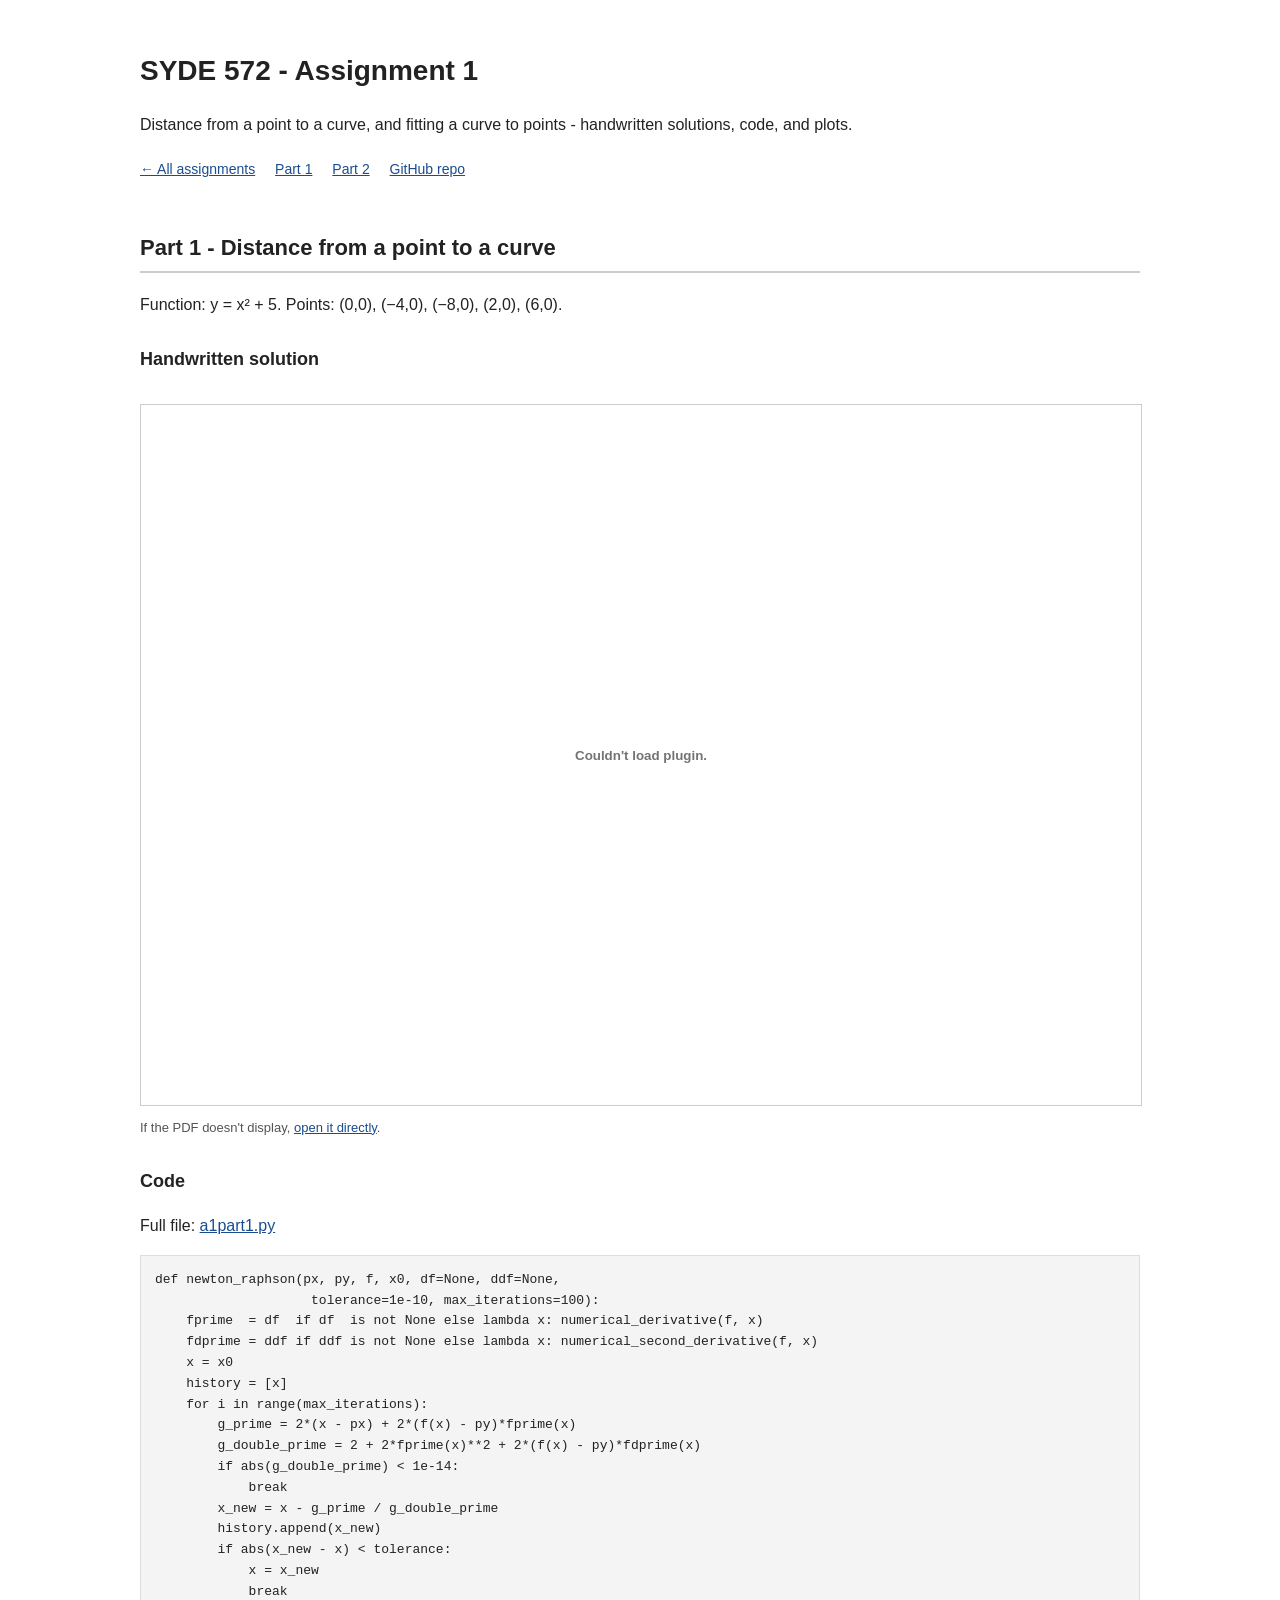
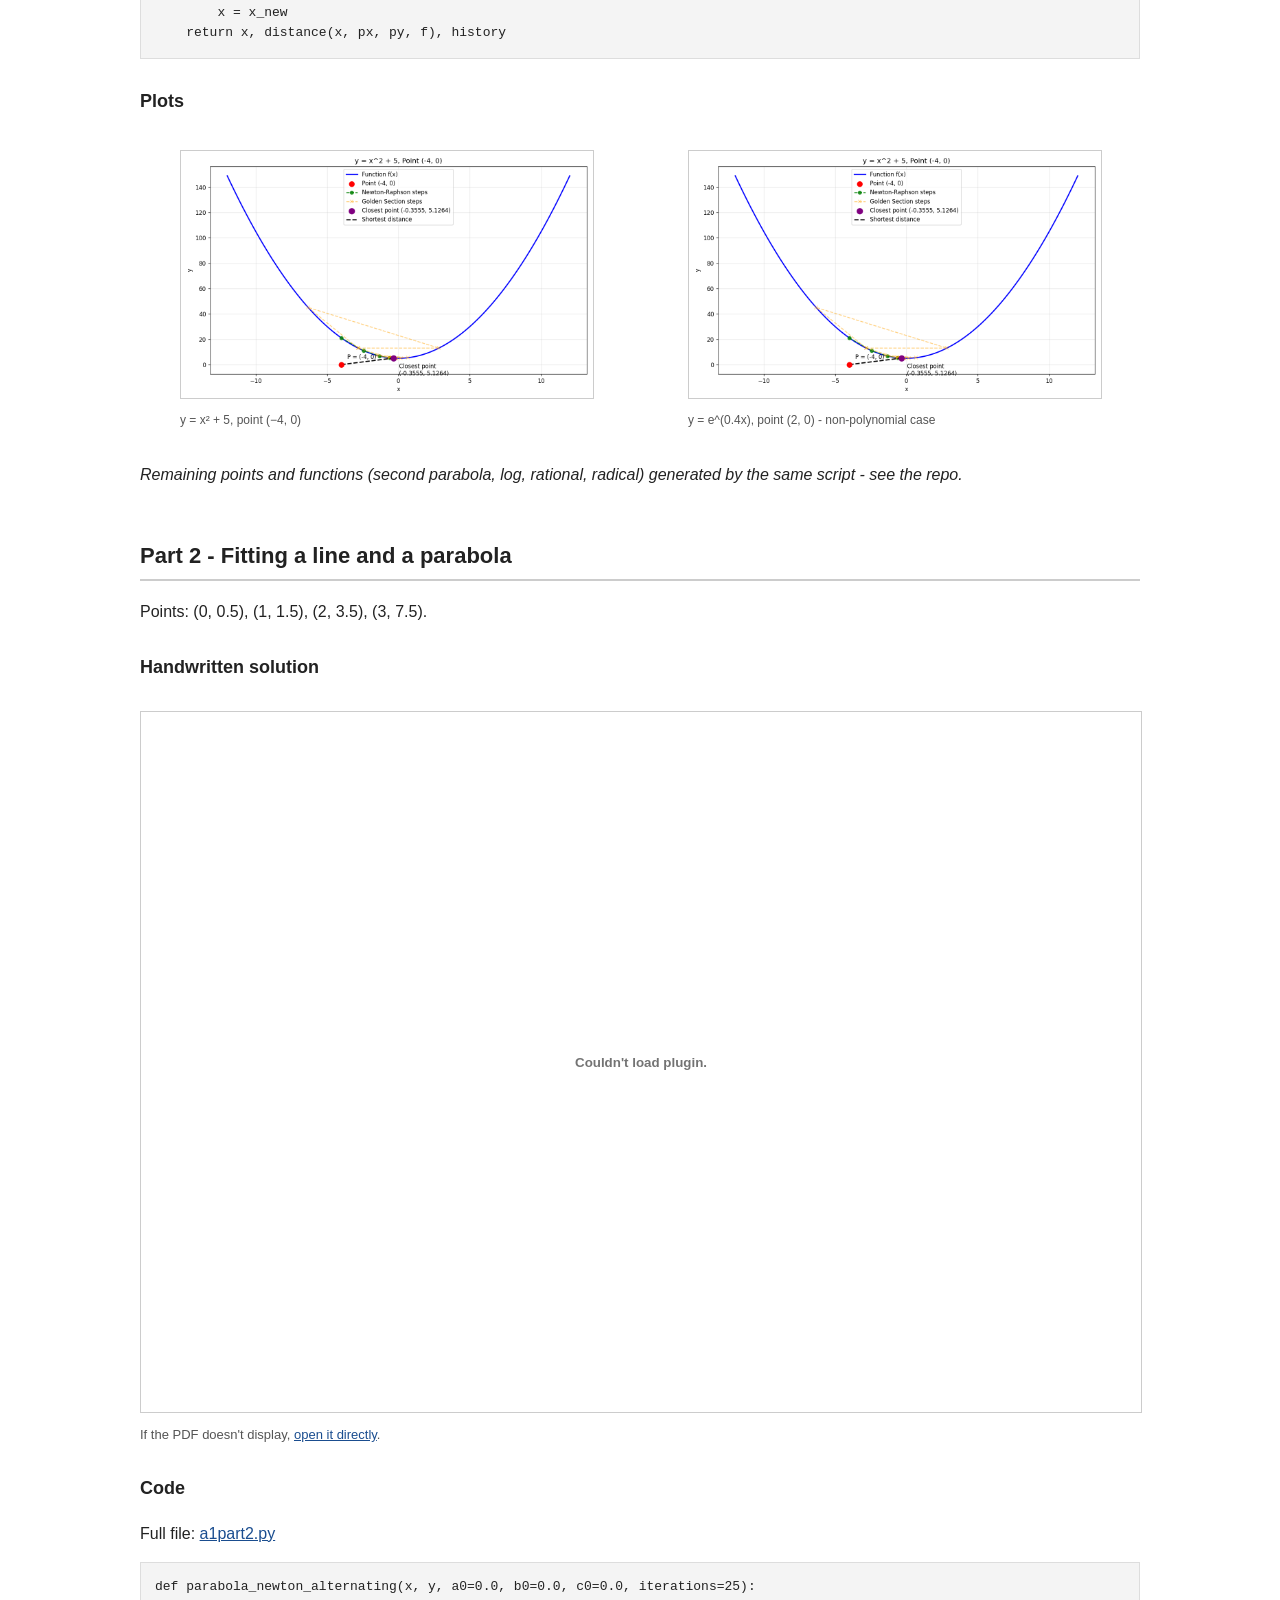
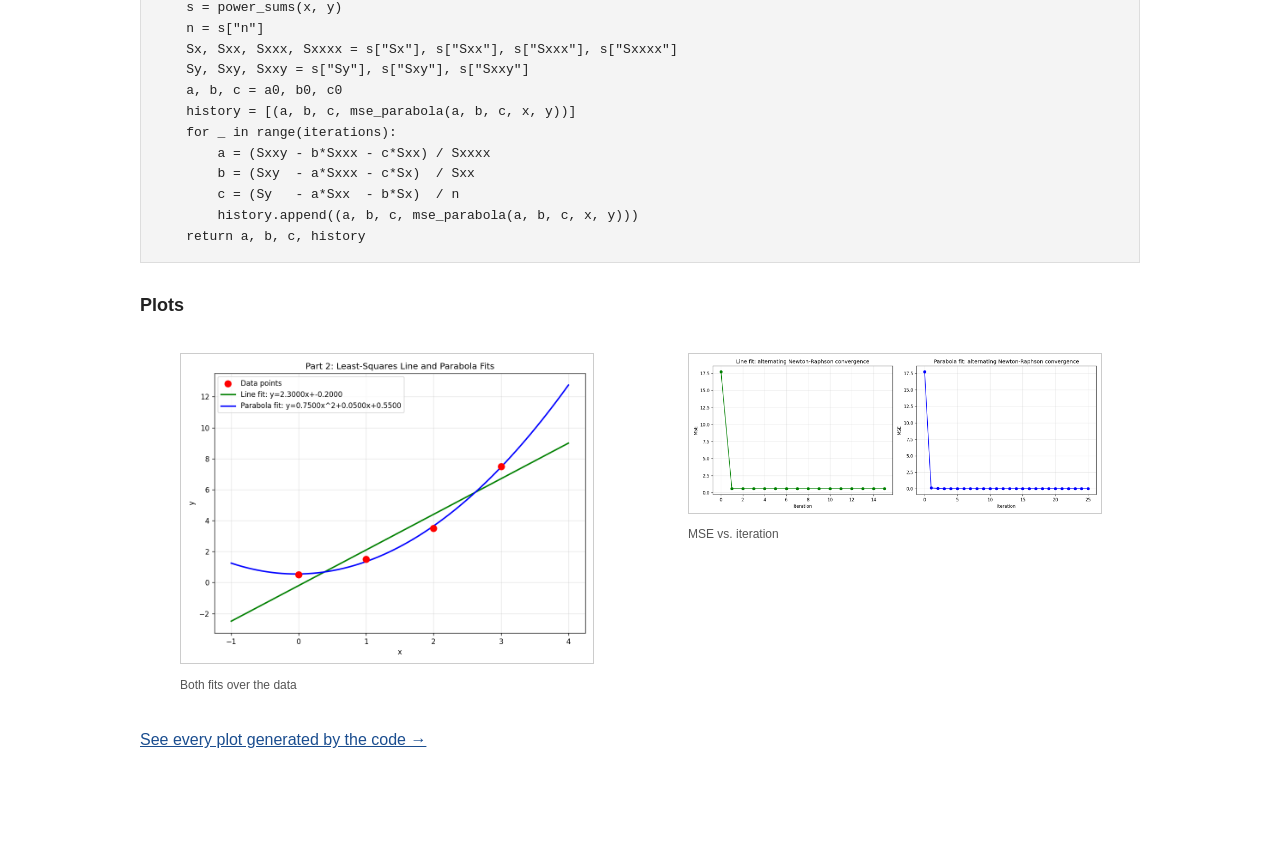
==== 1/index.html @ ba0ffd8f "assignment 1 upload" ====
<!DOCTYPE html>
<html lang="en">
<head>
<meta charset="UTF-8">
<meta name="viewport" content="width=device-width, initial-scale=1">
<title>SYDE 572 - Assignment 1</title>
<link rel="stylesheet" href="../style.css">
</head>
<body>

<h1>SYDE 572 - Assignment 1</h1>
<p>Distance from a point to a curve, and fitting a curve to points - handwritten solutions, code, and plots.</p>

<nav>
  <a href="../index.html">← All assignments</a>
  <a href="#part1">Part 1</a>
  <a href="#part2">Part 2</a>
  <a href="https://github.com/victoriachakma/VC572.github.io">GitHub repo</a>
</nav>

<!-- ================= PART 1 ================= -->
<h2 id="part1">Part 1 - Distance from a point to a curve</h2>
<p>Function: y = x² + 5. Points: (0,0), (−4,0), (−8,0), (2,0), (6,0).</p>

<h3>Handwritten solution</h3>
<embed class="pdf" src="media/part1_hand.pdf" type="application/pdf">
<p class="pdf-fallback">If the PDF doesn't display, <a href="media/part1_hand.pdf">open it directly</a>.</p>

<h3>Code</h3>
<p>Full file: <a href="a1part1.py">a1part1.py</a></p>
<pre><code>def newton_raphson(px, py, f, x0, df=None, ddf=None,
                    tolerance=1e-10, max_iterations=100):
    fprime  = df  if df  is not None else lambda x: numerical_derivative(f, x)
    fdprime = ddf if ddf is not None else lambda x: numerical_second_derivative(f, x)
    x = x0
    history = [x]
    for i in range(max_iterations):
        g_prime = 2*(x - px) + 2*(f(x) - py)*fprime(x)
        g_double_prime = 2 + 2*fprime(x)**2 + 2*(f(x) - py)*fdprime(x)
        if abs(g_double_prime) < 1e-14:
            break
        x_new = x - g_prime / g_double_prime
        history.append(x_new)
        if abs(x_new - x) < tolerance:
            x = x_new
            break
        x = x_new
    return x, distance(x, px, py, f), history</code></pre>

<h3>Plots</h3>
<div class="gallery">
  <figure>
    <img src="media/plot_y_=_x2_+_5_Point_-4_0.png" alt="Convergence plot for (-4,0) on y=x^2+5">
    <figcaption>y = x² + 5, point (−4, 0)</figcaption>
  </figure>
  <figure>
    <img src="media/plot_y_=_x2_+_5_Point_-4_0.png" alt="Convergence plot for exponential function">
    <figcaption>y = e^(0.4x), point (2, 0) - non-polynomial case</figcaption>
  </figure>
</div>
<p><em>Remaining points and functions (second parabola, log, rational, radical) generated by the same script - see the repo.</em></p>

<!-- ================= PART 2 ================= -->
<h2 id="part2">Part 2 - Fitting a line and a parabola</h2>
<p>Points: (0, 0.5), (1, 1.5), (2, 3.5), (3, 7.5).</p>

<h3>Handwritten solution</h3>
<embed class="pdf" src="media/part2_hand.pdf" type="application/pdf">
<p class="pdf-fallback">If the PDF doesn't display, <a href="media/part2_hand.pdf">open it directly</a>.</p>

<h3>Code</h3>
<p>Full file: <a href="a1part2.py">a1part2.py</a></p>
<pre><code>def parabola_newton_alternating(x, y, a0=0.0, b0=0.0, c0=0.0, iterations=25):
    s = power_sums(x, y)
    n = s["n"]
    Sx, Sxx, Sxxx, Sxxxx = s["Sx"], s["Sxx"], s["Sxxx"], s["Sxxxx"]
    Sy, Sxy, Sxxy = s["Sy"], s["Sxy"], s["Sxxy"]
    a, b, c = a0, b0, c0
    history = [(a, b, c, mse_parabola(a, b, c, x, y))]
    for _ in range(iterations):
        a = (Sxxy - b*Sxxx - c*Sxx) / Sxxxx
        b = (Sxy  - a*Sxxx - c*Sx)  / Sxx
        c = (Sy   - a*Sxx  - b*Sx)  / n
        history.append((a, b, c, mse_parabola(a, b, c, x, y)))
    return a, b, c, history</code></pre>

<h3>Plots</h3>
<div class="gallery">
  <figure>
    <img src="media/plot_part2_fits.png" alt="Line and parabola fits over the data">
    <figcaption>Both fits over the data</figcaption>
  </figure>
  <figure>
    <img src="media/plot_part2_convergence.png" alt="MSE convergence for both fits">
    <figcaption>MSE vs. iteration</figcaption>
  </figure>
</div>

<p><a href="all-plots.html">See every plot generated by the code →</a></p>

</body>
</html>
---- style.css ----
body {
  max-width: 1000px;
  margin: 0 auto;
  padding: 30px 20px 80px;
  font-family: Verdana, sans-serif;
  line-height: 1.6;
  color: #222;
}
h1 { font-size: 28px; }
h2 {
  font-size: 22px;
  margin-top: 50px;
  border-bottom: 2px solid #ccc;
  padding-bottom: 6px;
}
h3 { font-size: 18px; margin-top: 28px; }
nav {
  margin: 20px 0 40px;
  font-family: Arial, sans-serif;
  font-size: 14px;
}
nav a { margin-right: 16px; }
a { color: #1a4d8f; }
embed.pdf {
  width: 100%;
  height: 700px;
  border: 1px solid #ccc;
  margin: 12px 0 4px;
}
.pdf-fallback {
  font-family: Arial, sans-serif;
  font-size: 13px;
  color: #555;
  margin: 0 0 20px;
}
pre {
  background: #f4f4f4;
  border: 1px solid #ddd;
  padding: 14px;
  overflow-x: auto;
  font-size: 13px;
}
code { font-family: Consolas, Monaco, monospace; }
.gallery {
  display: grid;
  grid-template-columns: 1fr 1fr;
  gap: 16px;
  margin: 16px 0;
}
.gallery img {
  width: 100%;
  border: 1px solid #ccc;
}
.gallery figcaption {
  font-family: Arial, sans-serif;
  font-size: 12px;
  color: #555;
  margin-top: 4px;
}

/* -------- assignment list on the root page -------- */
.assignment-list {
  list-style: none;
  padding: 0;
  margin: 30px 0;
}
.assignment-list li {
  border: 1px solid #ccc;
  padding: 16px 18px;
  margin-bottom: 14px;
}
.assignment-list a {
  font-size: 18px;
  font-weight: bold;
  text-decoration: none;
}
.assignment-list a:hover { text-decoration: underline; }
.assignment-list p {
  font-family: Arial, sans-serif;
  font-size: 14px;
  color: #555;
  margin: 6px 0 0;
}

@media (max-width: 600px) {
  .gallery { grid-template-columns: 1fr; }
  embed.pdf { height: 500px; }
}
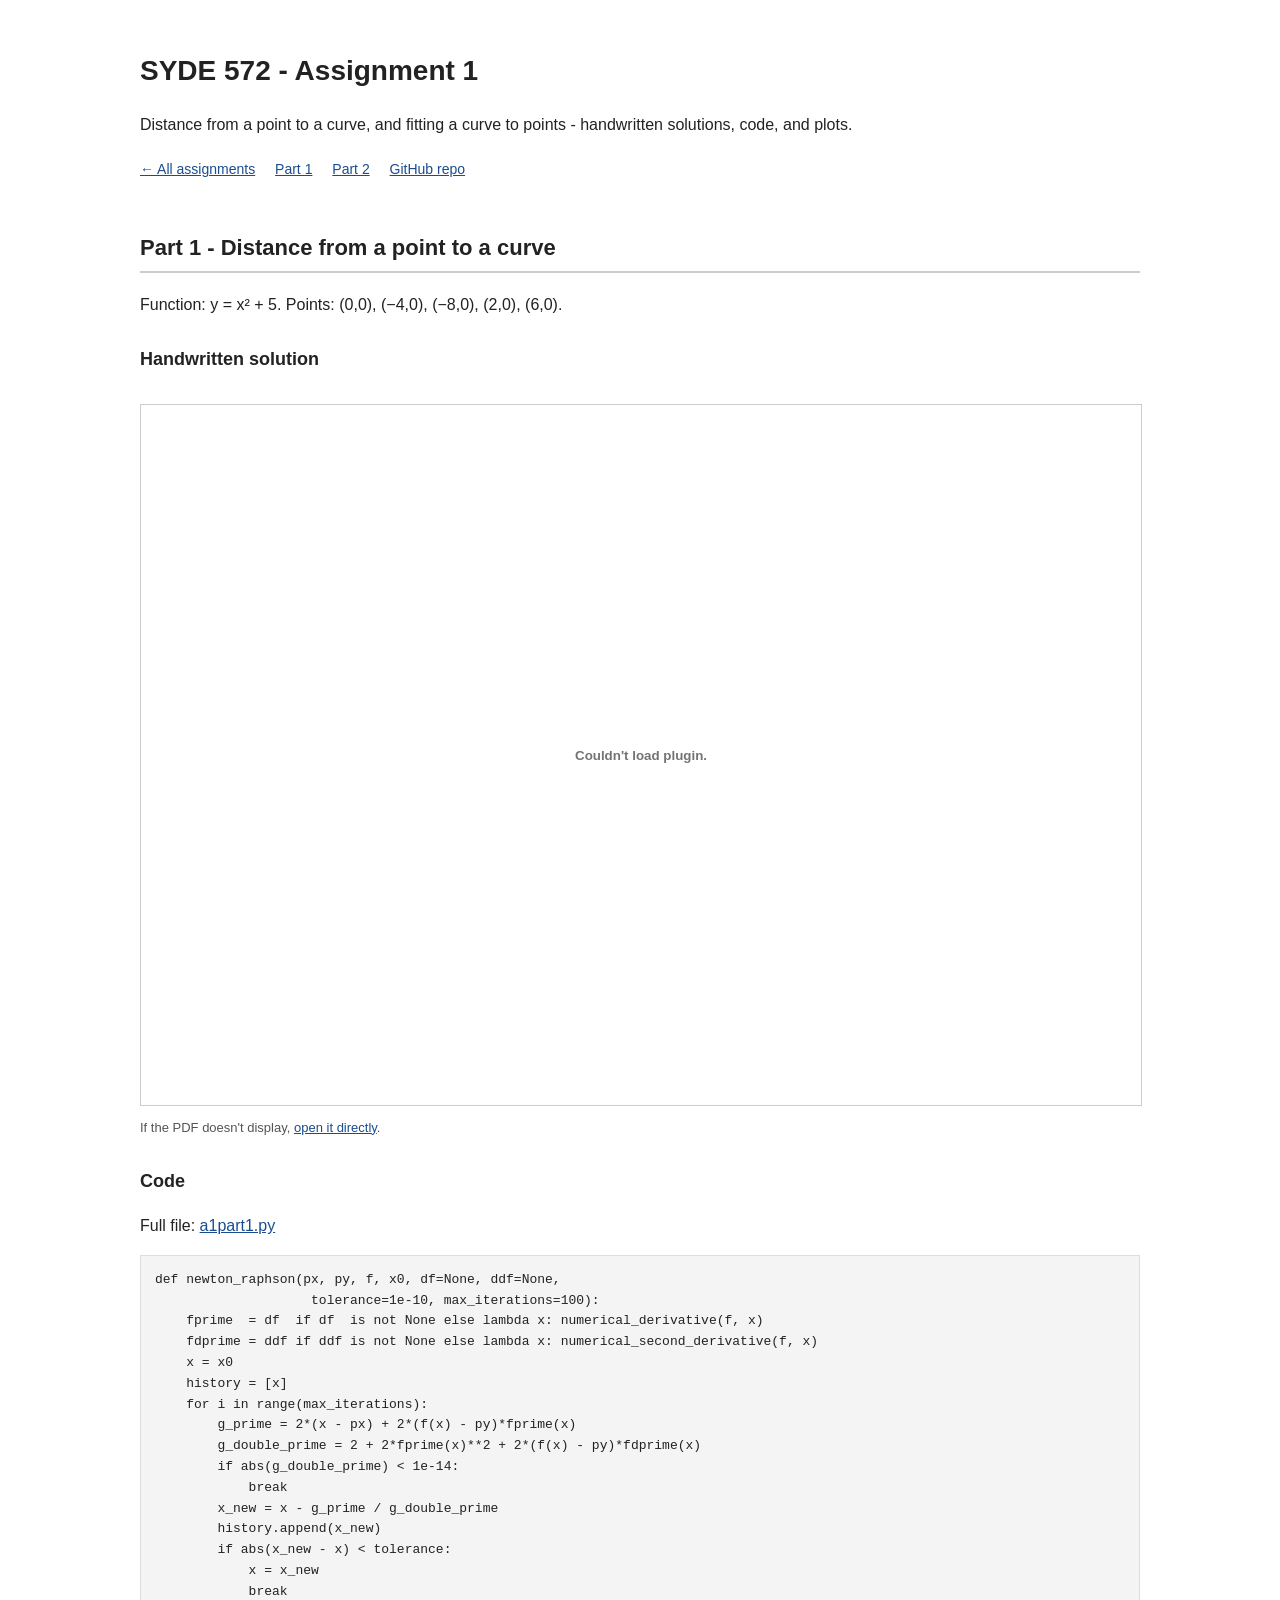
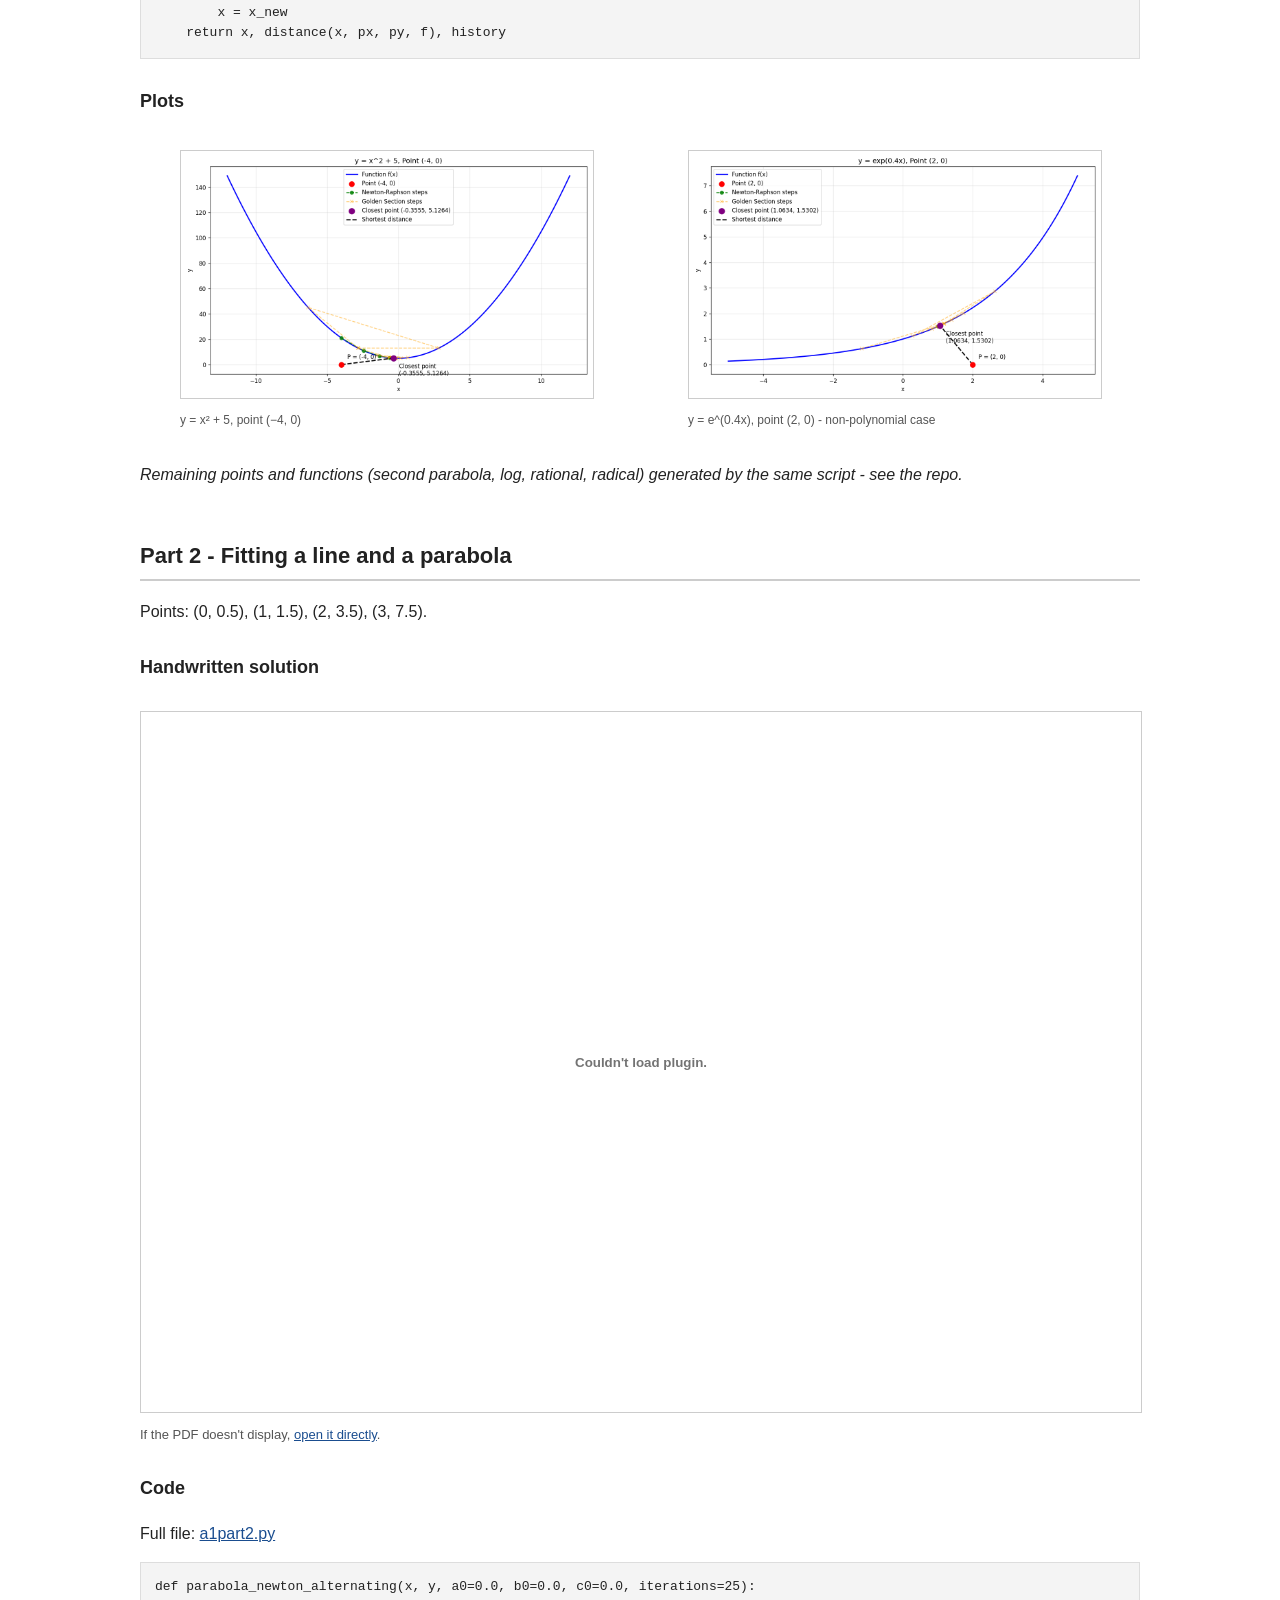
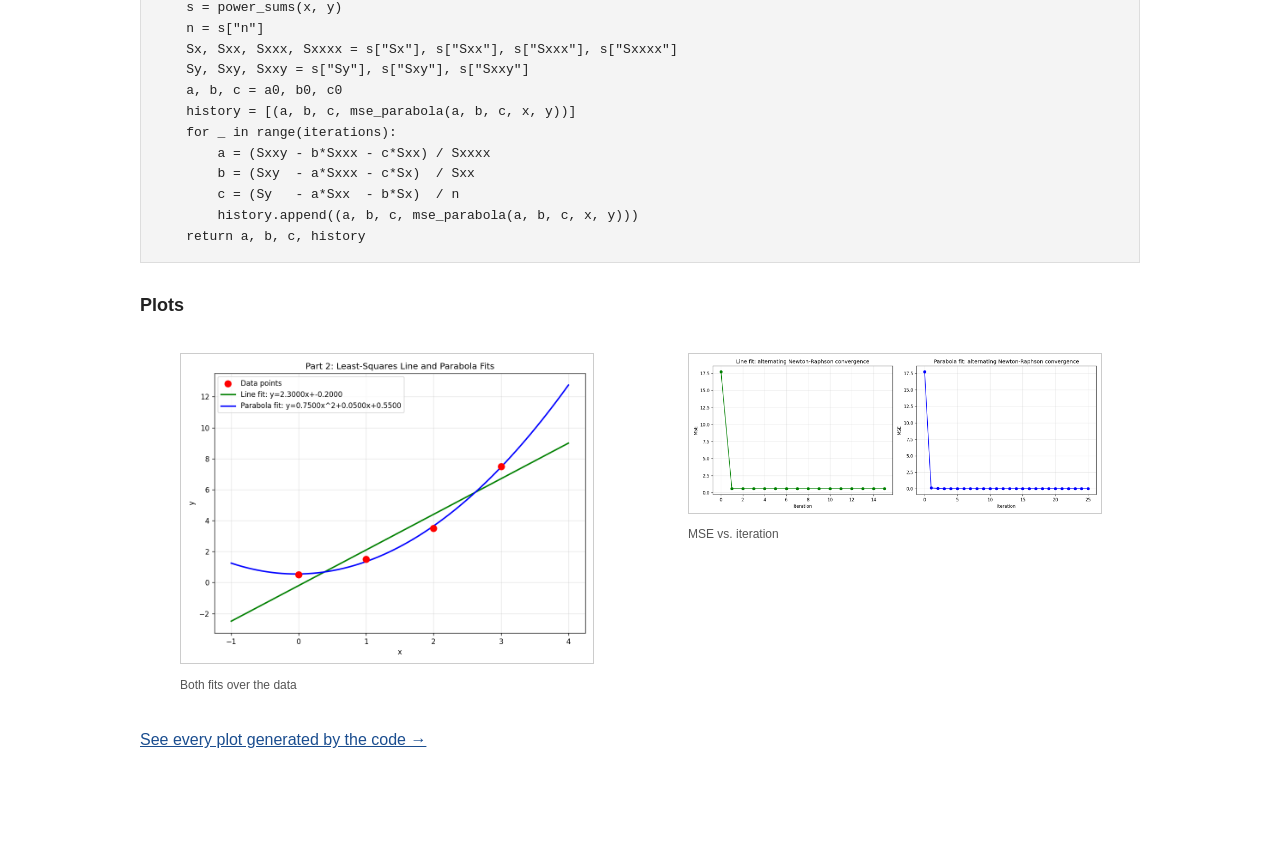
==== commit 89ad3795: "fix wrong plot linked" ====
--- a/1/index.html
+++ b/1/index.html
@@ -54,7 +54,7 @@
     <figcaption>y = x² + 5, point (−4, 0)</figcaption>
   </figure>
   <figure>
-    <img src="media/plot_y_=_x2_+_5_Point_-4_0.png" alt="Convergence plot for exponential function">
+    <img src="media/plot_y_=_exp0.4x_Point_2_0.png" alt="Convergence plot for exponential function">
     <figcaption>y = e^(0.4x), point (2, 0) - non-polynomial case</figcaption>
   </figure>
 </div>
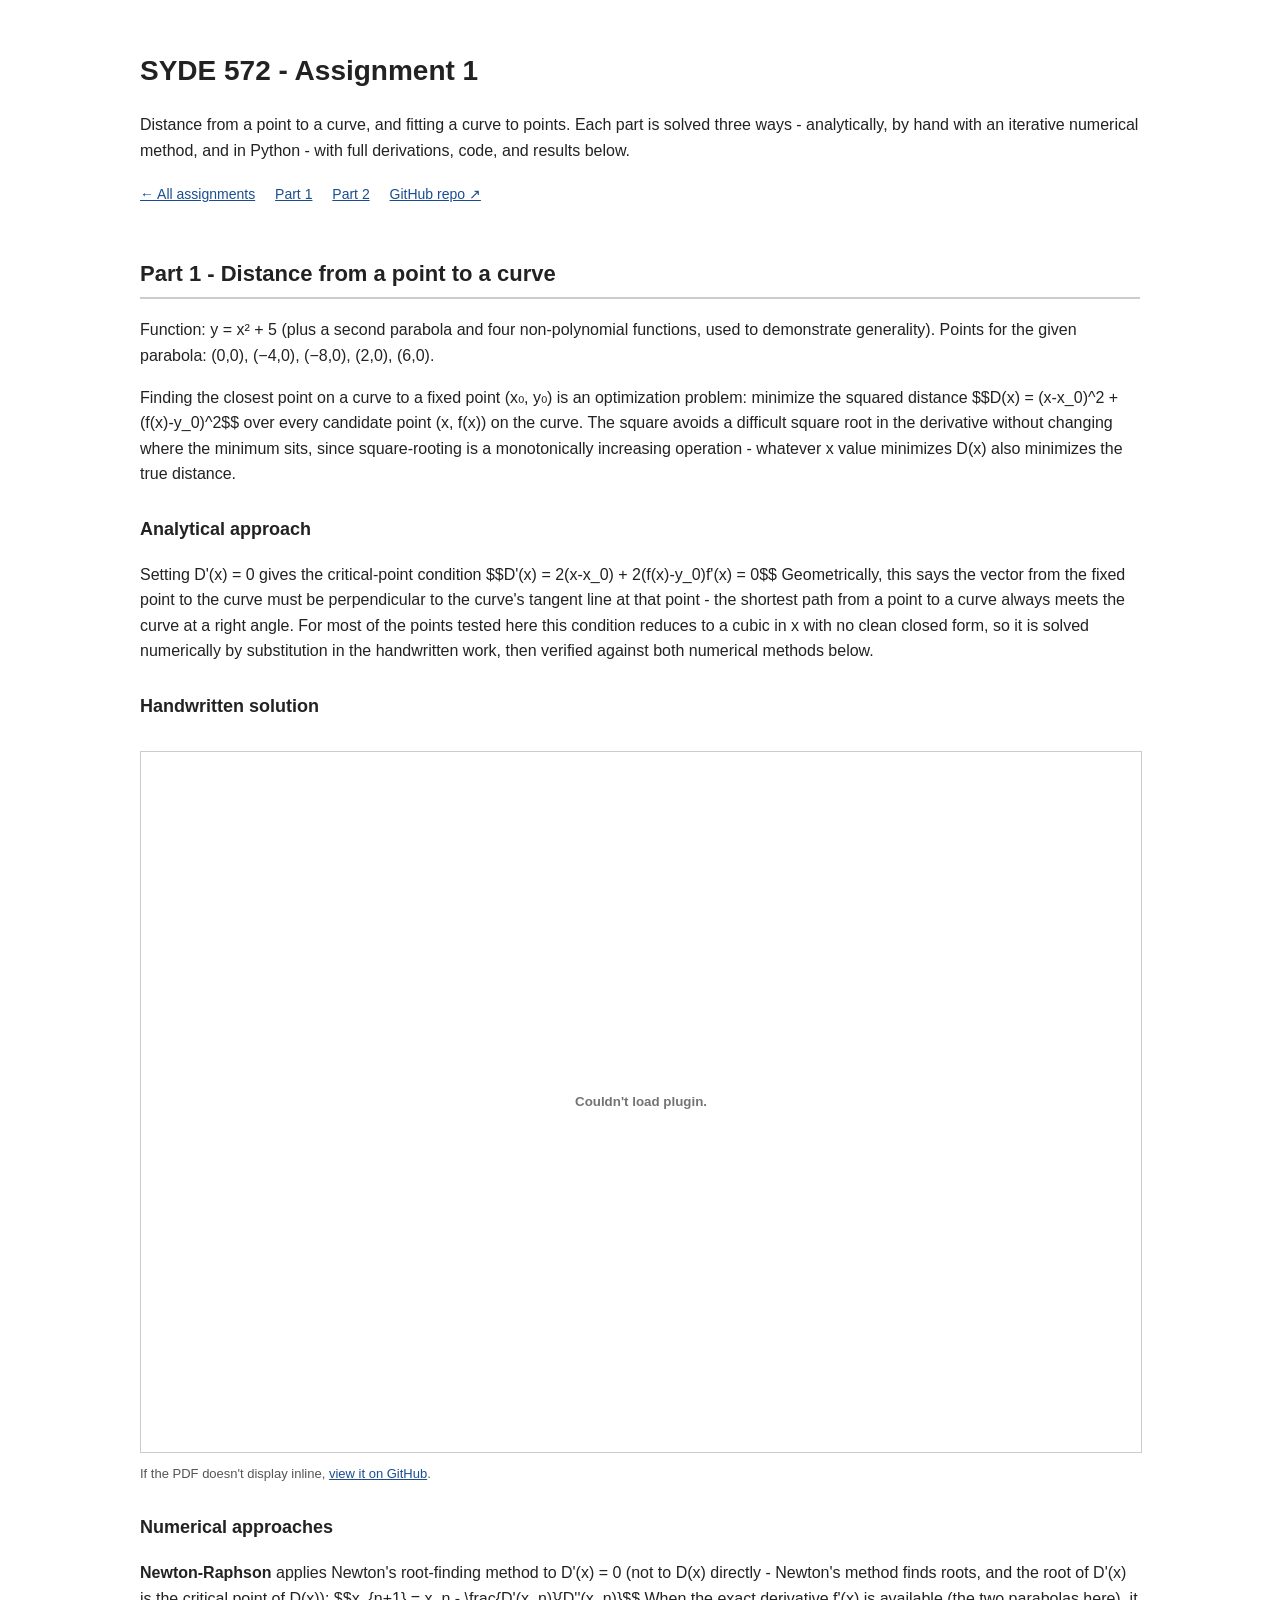
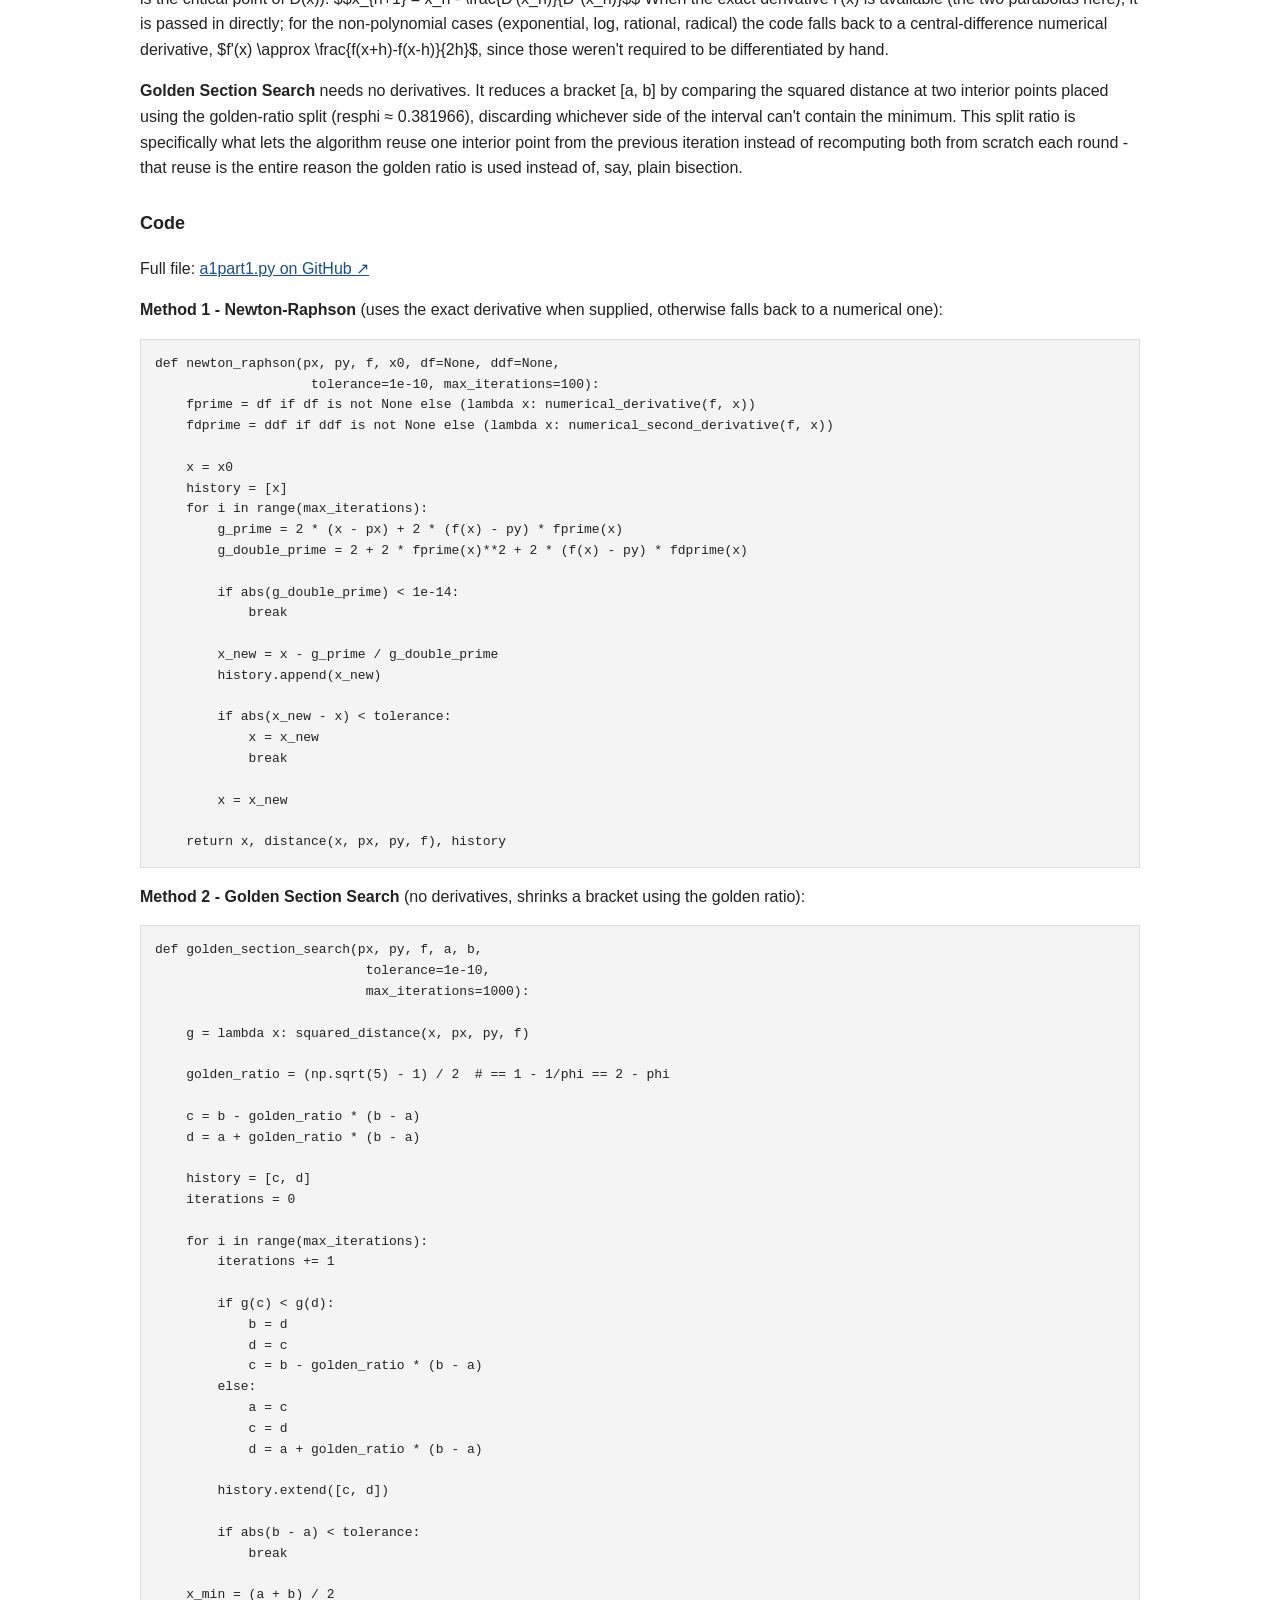
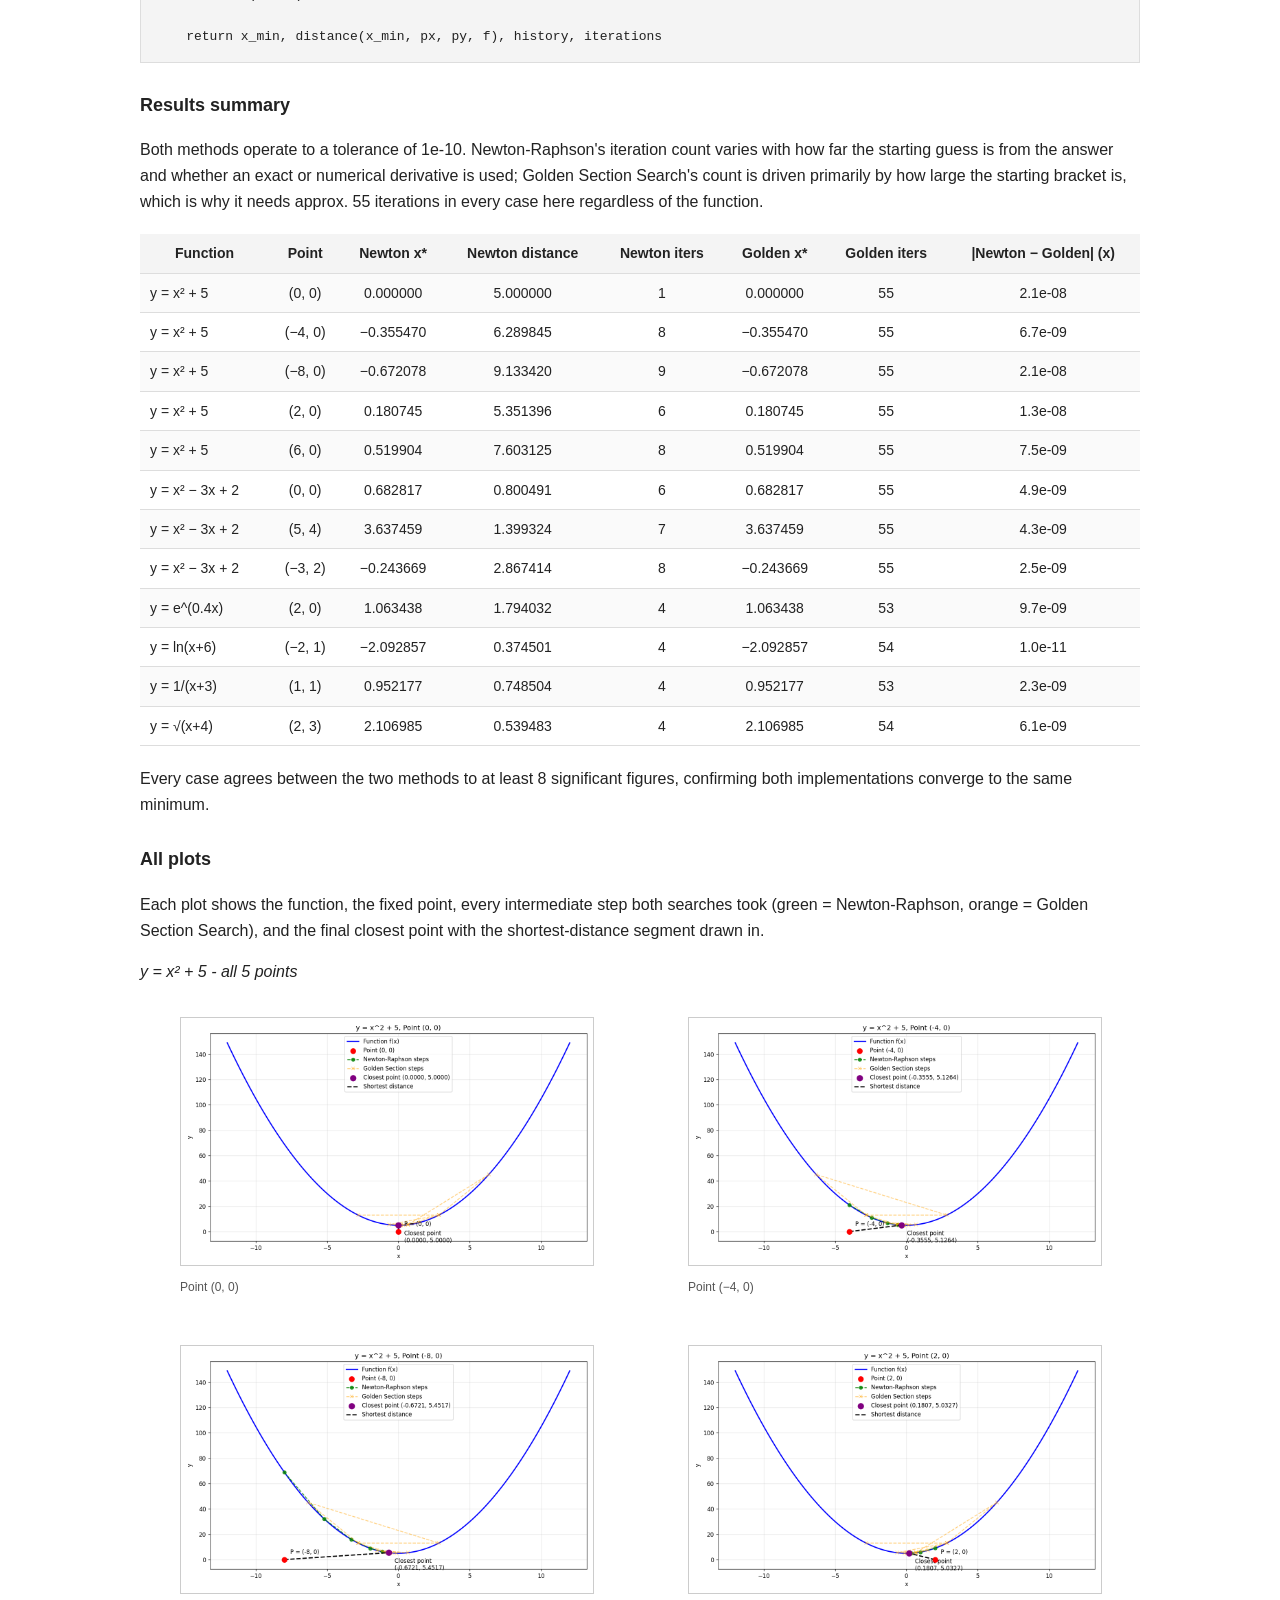
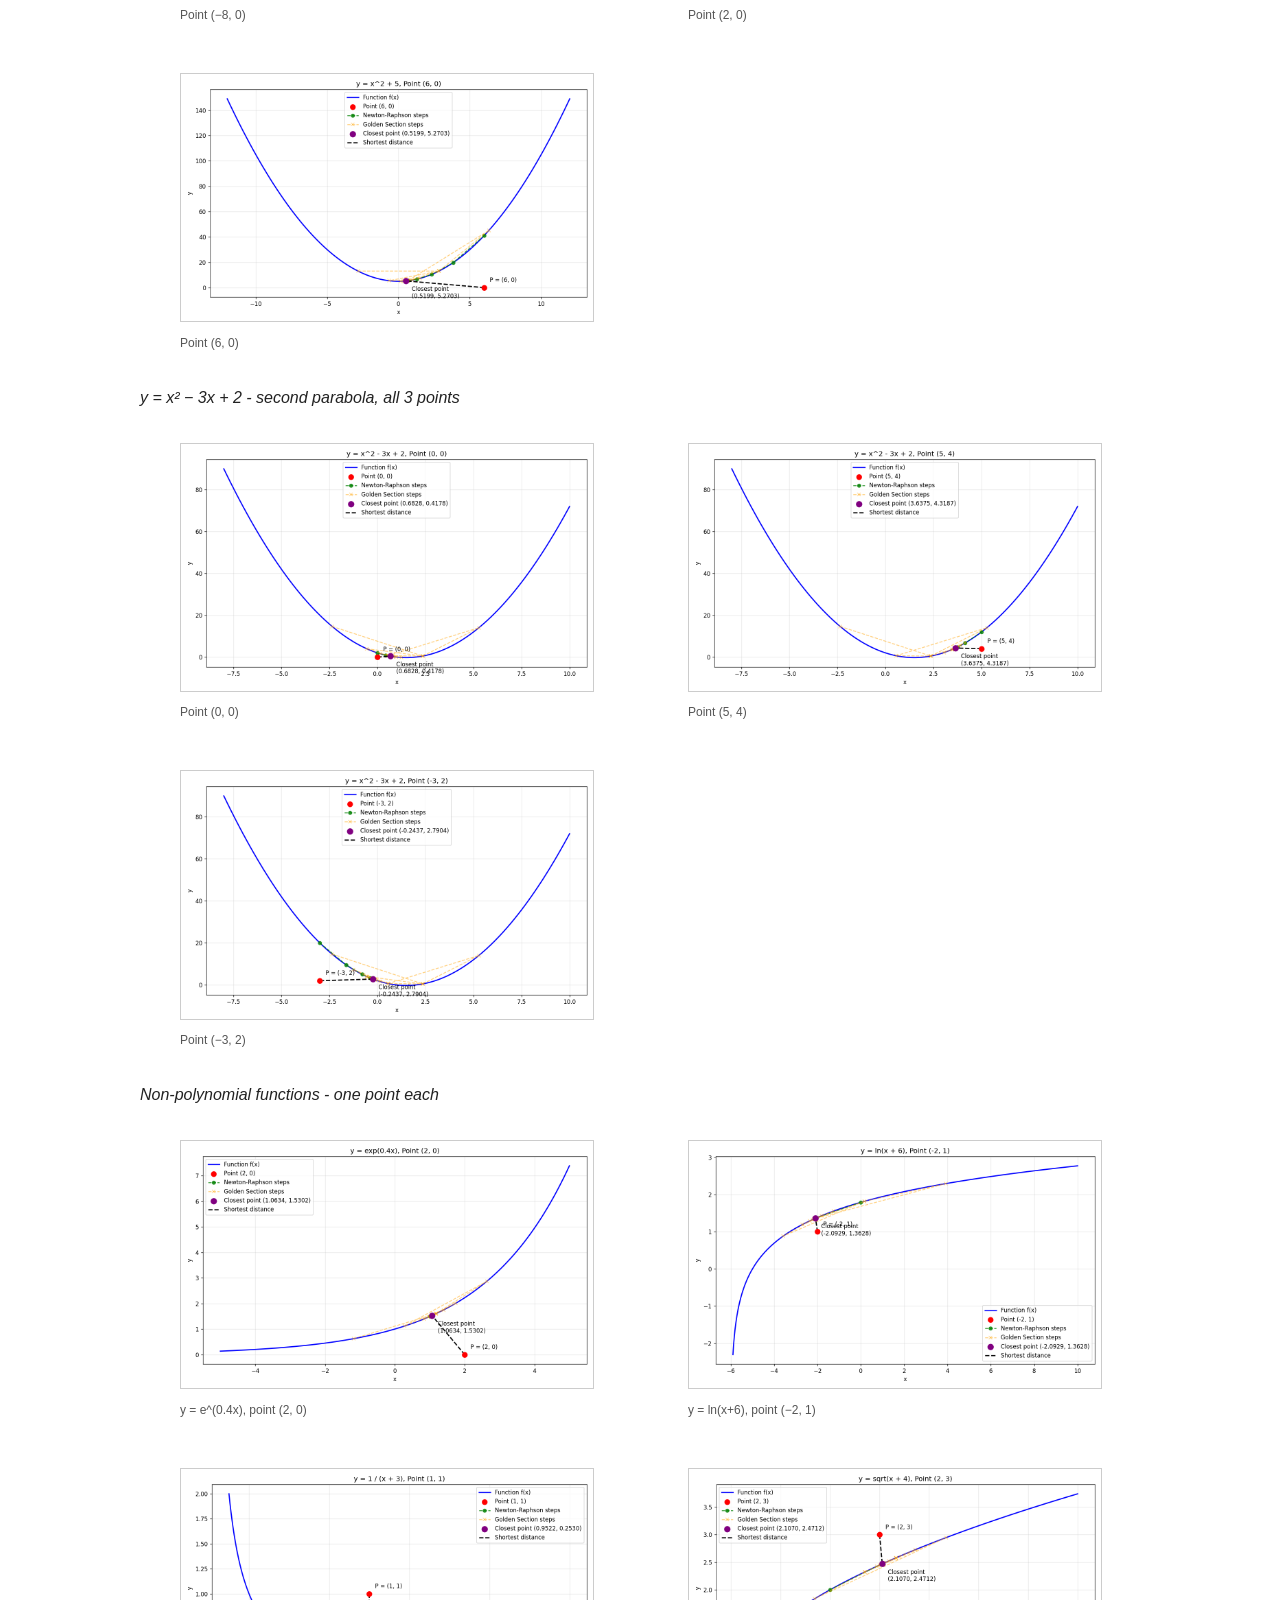
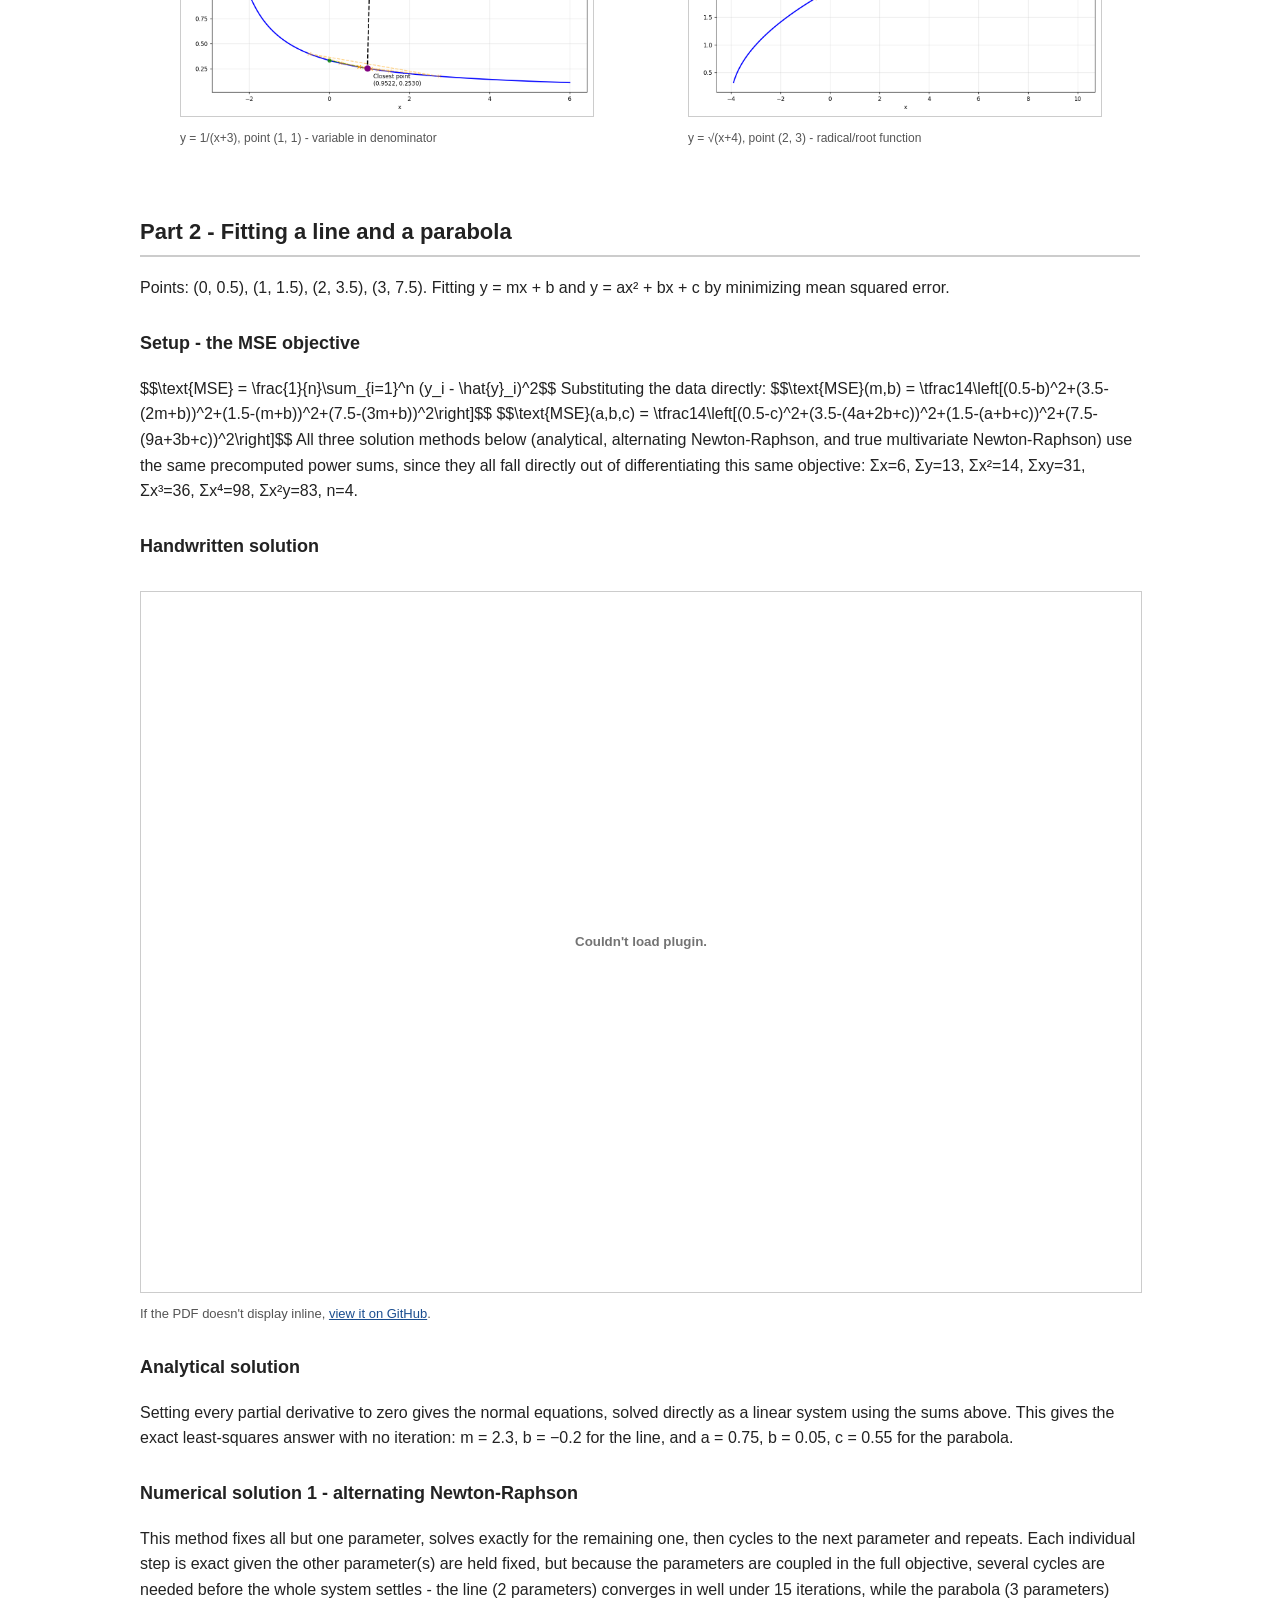
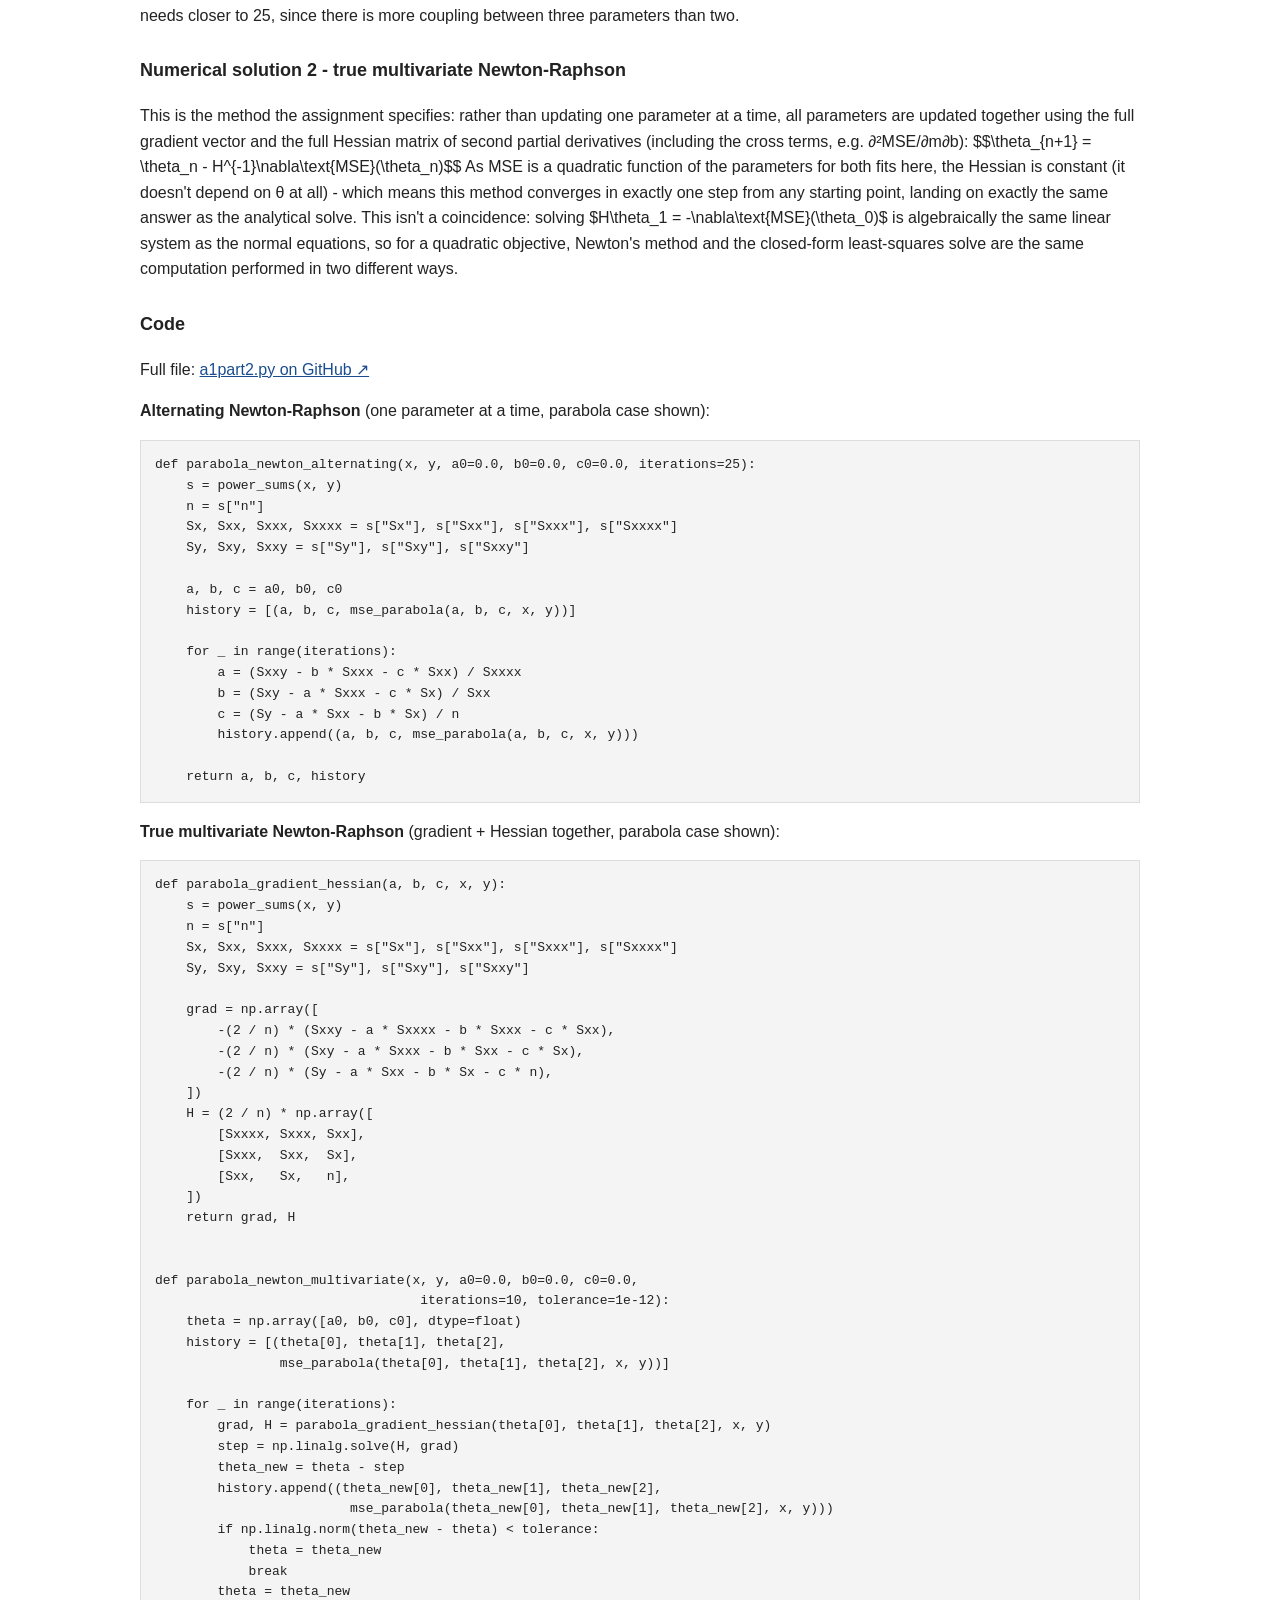
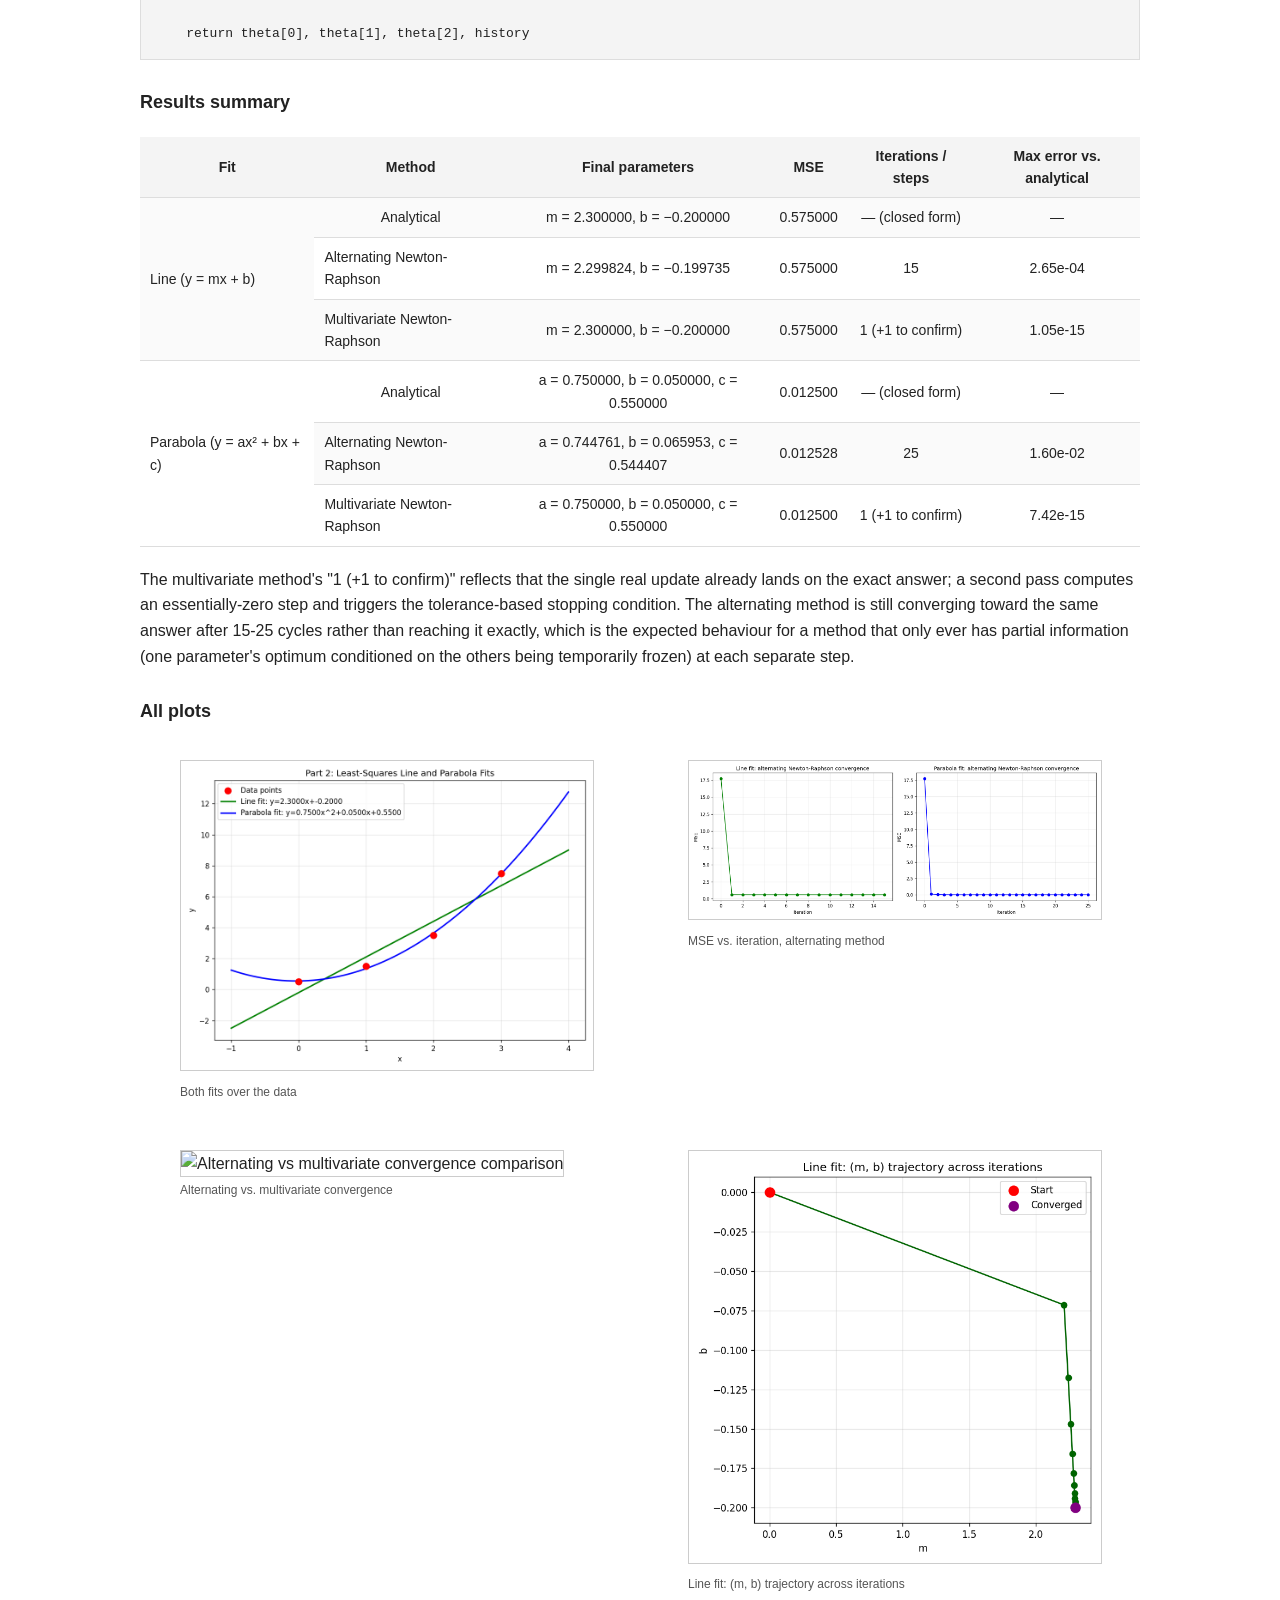
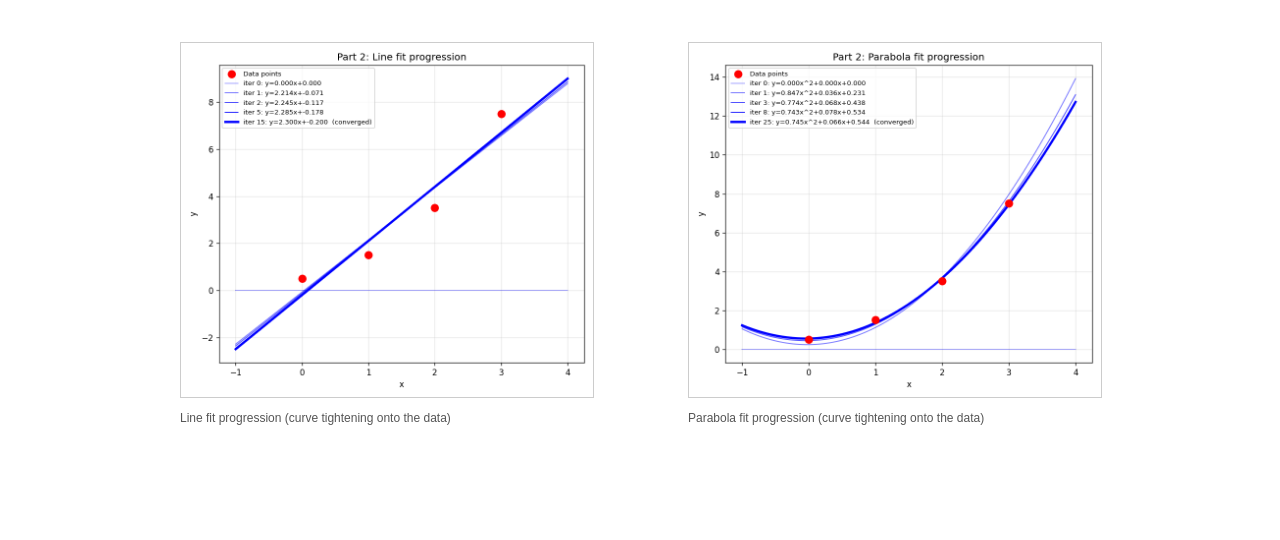
==== commit f36e9501: "improvements to plots and explanation" ====
--- a/1/index.html
+++ b/1/index.html
@@ -5,98 +5,388 @@
 <meta name="viewport" content="width=device-width, initial-scale=1">
 <title>SYDE 572 - Assignment 1</title>
 <link rel="stylesheet" href="../style.css">
+<script>
+  window.MathJax = {
+    tex: { inlineMath: [['$', '$']], displayMath: [['$$', '$$']] }
+  };
+</script>
+<script src="https://cdn.jsdelivr.net/npm/mathjax@3/es5/tex-mml-chtml.js" defer></script>
 </head>
 <body>
 
 <h1>SYDE 572 - Assignment 1</h1>
-<p>Distance from a point to a curve, and fitting a curve to points - handwritten solutions, code, and plots.</p>
+<p>Distance from a point to a curve, and fitting a curve to points. Each part is solved three ways - analytically, by hand with an iterative numerical method, and in Python - with full derivations, code, and results below.</p>
 
 <nav>
-  <a href="../index.html">← All assignments</a>
+  <a href="../index.html">&larr; All assignments</a>
   <a href="#part1">Part 1</a>
   <a href="#part2">Part 2</a>
-  <a href="https://github.com/victoriachakma/VC572.github.io">GitHub repo</a>
+  <a href="https://github.com/victoriachakma/VC572" target="_blank" rel="noopener noreferrer">GitHub repo &#8599;</a>
 </nav>
 
 <!-- ================= PART 1 ================= -->
 <h2 id="part1">Part 1 - Distance from a point to a curve</h2>
-<p>Function: y = x² + 5. Points: (0,0), (−4,0), (−8,0), (2,0), (6,0).</p>
+<p>Function: y = x² + 5 (plus a second parabola and four non-polynomial functions, used to demonstrate generality). Points for the given parabola: (0,0), (−4,0), (−8,0), (2,0), (6,0).</p>
+
+<p>
+  Finding the closest point on a curve to a fixed point (x₀, y₀) is an optimization problem: minimize the squared distance
+  $$D(x) = (x-x_0)^2 + (f(x)-y_0)^2$$
+  over every candidate point (x, f(x)) on the curve. The square avoids a difficult square root in the derivative without
+  changing where the minimum sits, since square-rooting is a monotonically increasing operation - whatever x value minimizes D(x)
+  also minimizes the true distance.
+</p>
+
+<h3>Analytical approach</h3>
+<p>
+  Setting D'(x) = 0 gives the critical-point condition
+  $$D'(x) = 2(x-x_0) + 2(f(x)-y_0)f'(x) = 0$$
+  Geometrically, this says the vector from the fixed point to the curve must be perpendicular to the curve's tangent line
+  at that point - the shortest path from a point to a curve always meets the curve at a right angle. For most of the
+  points tested here this condition reduces to a cubic in x with no clean closed form, so it is solved numerically by
+  substitution in the handwritten work, then verified against both numerical methods below.
+</p>
 
 <h3>Handwritten solution</h3>
 <embed class="pdf" src="media/part1_hand.pdf" type="application/pdf">
-<p class="pdf-fallback">If the PDF doesn't display, <a href="media/part1_hand.pdf">open it directly</a>.</p>
+<p class="pdf-fallback">
+  If the PDF doesn't display inline,
+  <a href="https://github.com/victoriachakma/VC572/blob/main/1/media/part1_hand.pdf" target="_blank" rel="noopener noreferrer">view it on GitHub</a>.
+</p>
+
+<h3>Numerical approaches</h3>
+<p>
+  <strong>Newton-Raphson</strong> applies Newton's root-finding method to D'(x) = 0 (not to D(x) directly - Newton's method
+  finds roots, and the root of D'(x) is the critical point of D(x)):
+  $$x_{n+1} = x_n - \frac{D'(x_n)}{D''(x_n)}$$
+  When the exact derivative f'(x) is available (the two parabolas here), it is passed in directly; for the non-polynomial
+  cases (exponential, log, rational, radical) the code falls back to a central-difference numerical derivative,
+  $f'(x) \approx \frac{f(x+h)-f(x-h)}{2h}$, since those weren't required to be differentiated by hand.
+</p>
+<p>
+  <strong>Golden Section Search</strong> needs no derivatives. It reduces a bracket [a, b] by comparing the squared
+  distance at two interior points placed using the golden-ratio split (resphi ≈ 0.381966), discarding whichever side of
+  the interval can't contain the minimum. This split ratio is specifically what lets the algorithm reuse one interior
+  point from the previous iteration instead of recomputing both from scratch each round - that reuse is the entire reason
+  the golden ratio is used instead of, say, plain bisection.
+</p>
 
 <h3>Code</h3>
-<p>Full file: <a href="a1part1.py">a1part1.py</a></p>
+<p>
+  Full file:
+  <a href="https://github.com/victoriachakma/VC572/blob/main/1/a1part1.py" target="_blank" rel="noopener noreferrer">a1part1.py on GitHub &#8599;</a>
+</p>
+
+<p><strong>Method 1 - Newton-Raphson</strong> (uses the exact derivative when supplied, otherwise falls back to a numerical one):</p>
 <pre><code>def newton_raphson(px, py, f, x0, df=None, ddf=None,
                     tolerance=1e-10, max_iterations=100):
-    fprime  = df  if df  is not None else lambda x: numerical_derivative(f, x)
-    fdprime = ddf if ddf is not None else lambda x: numerical_second_derivative(f, x)
+    fprime = df if df is not None else (lambda x: numerical_derivative(f, x))
+    fdprime = ddf if ddf is not None else (lambda x: numerical_second_derivative(f, x))
+
     x = x0
     history = [x]
     for i in range(max_iterations):
-        g_prime = 2*(x - px) + 2*(f(x) - py)*fprime(x)
-        g_double_prime = 2 + 2*fprime(x)**2 + 2*(f(x) - py)*fdprime(x)
+        g_prime = 2 * (x - px) + 2 * (f(x) - py) * fprime(x)
+        g_double_prime = 2 + 2 * fprime(x)**2 + 2 * (f(x) - py) * fdprime(x)
+
         if abs(g_double_prime) < 1e-14:
             break
+
         x_new = x - g_prime / g_double_prime
         history.append(x_new)
+
         if abs(x_new - x) < tolerance:
             x = x_new
             break
+
         x = x_new
+
     return x, distance(x, px, py, f), history</code></pre>
 
-<h3>Plots</h3>
+<p><strong>Method 2 - Golden Section Search</strong> (no derivatives, shrinks a bracket using the golden ratio):</p>
+<pre><code>def golden_section_search(px, py, f, a, b,
+                           tolerance=1e-10,
+                           max_iterations=1000):
+
+    g = lambda x: squared_distance(x, px, py, f)
+
+    golden_ratio = (np.sqrt(5) - 1) / 2  # == 1 - 1/phi == 2 - phi
+
+    c = b - golden_ratio * (b - a)
+    d = a + golden_ratio * (b - a)
+
+    history = [c, d]
+    iterations = 0
+
+    for i in range(max_iterations):
+        iterations += 1
+
+        if g(c) < g(d):
+            b = d
+            d = c
+            c = b - golden_ratio * (b - a)
+        else:
+            a = c
+            c = d
+            d = a + golden_ratio * (b - a)
+
+        history.extend([c, d])
+
+        if abs(b - a) < tolerance:
+            break
+
+    x_min = (a + b) / 2
+
+    return x_min, distance(x_min, px, py, f), history, iterations</code></pre>
+
+<h3>Results summary</h3>
+<p>
+  Both methods operate to a tolerance of 1e-10. Newton-Raphson's iteration count varies with how far the starting guess
+  is from the answer and whether an exact or numerical derivative is used; Golden Section Search's count is driven
+  primarily by how large the starting bracket is, which is why it needs approx. 55 iterations in every case here regardless
+  of the function.
+</p>
+<table>
+  <tr>
+    <th>Function</th>
+    <th>Point</th>
+    <th>Newton x*</th>
+    <th>Newton distance</th>
+    <th>Newton iters</th>
+    <th>Golden x*</th>
+    <th>Golden iters</th>
+    <th>|Newton − Golden| (x)</th>
+  </tr>
+
+  <tr><td>y = x² + 5</td><td>(0, 0)</td><td>0.000000</td><td>5.000000</td><td>1</td><td>0.000000</td><td>55</td><td>2.1e-08</td></tr>
+  <tr><td>y = x² + 5</td><td>(−4, 0)</td><td>−0.355470</td><td>6.289845</td><td>8</td><td>−0.355470</td><td>55</td><td>6.7e-09</td></tr>
+  <tr><td>y = x² + 5</td><td>(−8, 0)</td><td>−0.672078</td><td>9.133420</td><td>9</td><td>−0.672078</td><td>55</td><td>2.1e-08</td></tr>
+  <tr><td>y = x² + 5</td><td>(2, 0)</td><td>0.180745</td><td>5.351396</td><td>6</td><td>0.180745</td><td>55</td><td>1.3e-08</td></tr>
+  <tr><td>y = x² + 5</td><td>(6, 0)</td><td>0.519904</td><td>7.603125</td><td>8</td><td>0.519904</td><td>55</td><td>7.5e-09</td></tr>
+
+  <tr><td>y = x² − 3x + 2</td><td>(0, 0)</td><td>0.682817</td><td>0.800491</td><td>6</td><td>0.682817</td><td>55</td><td>4.9e-09</td></tr>
+  <tr><td>y = x² − 3x + 2</td><td>(5, 4)</td><td>3.637459</td><td>1.399324</td><td>7</td><td>3.637459</td><td>55</td><td>4.3e-09</td></tr>
+  <tr><td>y = x² − 3x + 2</td><td>(−3, 2)</td><td>−0.243669</td><td>2.867414</td><td>8</td><td>−0.243669</td><td>55</td><td>2.5e-09</td></tr>
+
+  <tr><td>y = e^(0.4x)</td><td>(2, 0)</td><td>1.063438</td><td>1.794032</td><td>4</td><td>1.063438</td><td>53</td><td>9.7e-09</td></tr>
+  <tr><td>y = ln(x+6)</td><td>(−2, 1)</td><td>−2.092857</td><td>0.374501</td><td>4</td><td>−2.092857</td><td>54</td><td>1.0e-11</td></tr>
+  <tr><td>y = 1/(x+3)</td><td>(1, 1)</td><td>0.952177</td><td>0.748504</td><td>4</td><td>0.952177</td><td>53</td><td>2.3e-09</td></tr>
+  <tr><td>y = √(x+4)</td><td>(2, 3)</td><td>2.106985</td><td>0.539483</td><td>4</td><td>2.106985</td><td>54</td><td>6.1e-09</td></tr>
+</table>
+<p>Every case agrees between the two methods to at least 8 significant figures, confirming both implementations converge to the same minimum.</p>
+
+<h3>All plots</h3>
+<p>Each plot shows the function, the fixed point, every intermediate step both searches took (green = Newton-Raphson, orange = Golden Section Search), and the final closest point with the shortest-distance segment drawn in.</p>
+
+<p><em>y = x² + 5 - all 5 points</em></p>
 <div class="gallery">
-  <figure>
-    <img src="media/plot_y_=_x2_+_5_Point_-4_0.png" alt="Convergence plot for (-4,0) on y=x^2+5">
-    <figcaption>y = x² + 5, point (−4, 0)</figcaption>
-  </figure>
-  <figure>
-    <img src="media/plot_y_=_exp0.4x_Point_2_0.png" alt="Convergence plot for exponential function">
-    <figcaption>y = e^(0.4x), point (2, 0) - non-polynomial case</figcaption>
-  </figure>
+  <figure><img src="media/plot_y_=_x2_+_5_Point_0_0.png" alt="Point (0,0) on y=x^2+5"><figcaption>Point (0, 0)</figcaption></figure>
+  <figure><img src="media/plot_y_=_x2_+_5_Point_-4_0.png" alt="Point (-4,0) on y=x^2+5"><figcaption>Point (−4, 0)</figcaption></figure>
+  <figure><img src="media/plot_y_=_x2_+_5_Point_-8_0.png" alt="Point (-8,0) on y=x^2+5"><figcaption>Point (−8, 0)</figcaption></figure>
+  <figure><img src="media/plot_y_=_x2_+_5_Point_2_0.png" alt="Point (2,0) on y=x^2+5"><figcaption>Point (2, 0)</figcaption></figure>
+  <figure><img src="media/plot_y_=_x2_+_5_Point_6_0.png" alt="Point (6,0) on y=x^2+5"><figcaption>Point (6, 0)</figcaption></figure>
 </div>
-<p><em>Remaining points and functions (second parabola, log, rational, radical) generated by the same script - see the repo.</em></p>
+
+<p><em>y = x² − 3x + 2 - second parabola, all 3 points</em></p>
+<div class="gallery">
+  <figure><img src="media/plot_y_=_x2_-_3x_+_2_Point_0_0.png" alt="Point (0,0) on y=x^2-3x+2"><figcaption>Point (0, 0)</figcaption></figure>
+  <figure><img src="media/plot_y_=_x2_-_3x_+_2_Point_5_4.png" alt="Point (5,4) on y=x^2-3x+2"><figcaption>Point (5, 4)</figcaption></figure>
+  <figure><img src="media/plot_y_=_x2_-_3x_+_2_Point_-3_2.png" alt="Point (-3,2) on y=x^2-3x+2"><figcaption>Point (−3, 2)</figcaption></figure>
+</div>
+
+<p><em>Non-polynomial functions - one point each</em></p>
+<div class="gallery">
+  <figure><img src="media/plot_y_=_exp0.4x_Point_2_0.png" alt="Exponential function example"><figcaption>y = e^(0.4x), point (2, 0)</figcaption></figure>
+  <figure><img src="media/plot_y_=_lnx_+_6_Point_-2_1.png" alt="Logarithmic function example"><figcaption>y = ln(x+6), point (−2, 1)</figcaption></figure>
+  <figure><img src="media/plot_y_=_1_-_x_+_3_Point_1_1.png" alt="Rational function example"><figcaption>y = 1/(x+3), point (1, 1) - variable in denominator</figcaption></figure>
+  <figure><img src="media/plot_y_=_sqrtx_+_4_Point_2_3.png" alt="Radical function example"><figcaption>y = √(x+4), point (2, 3) - radical/root function</figcaption></figure>
+</div>
 
 <!-- ================= PART 2 ================= -->
 <h2 id="part2">Part 2 - Fitting a line and a parabola</h2>
-<p>Points: (0, 0.5), (1, 1.5), (2, 3.5), (3, 7.5).</p>
+<p>Points: (0, 0.5), (1, 1.5), (2, 3.5), (3, 7.5). Fitting y = mx + b and y = ax² + bx + c by minimizing mean squared error.</p>
+
+<h3>Setup - the MSE objective</h3>
+<p>
+  $$\text{MSE} = \frac{1}{n}\sum_{i=1}^n (y_i - \hat{y}_i)^2$$
+  Substituting the data directly:
+  $$\text{MSE}(m,b) = \tfrac14\left[(0.5-b)^2+(3.5-(2m+b))^2+(1.5-(m+b))^2+(7.5-(3m+b))^2\right]$$
+  $$\text{MSE}(a,b,c) = \tfrac14\left[(0.5-c)^2+(3.5-(4a+2b+c))^2+(1.5-(a+b+c))^2+(7.5-(9a+3b+c))^2\right]$$
+  All three solution methods below (analytical, alternating Newton-Raphson, and true multivariate Newton-Raphson) use the
+  same precomputed power sums, since they all fall directly out of differentiating this same objective:
+  Σx=6, Σy=13, Σx²=14, Σxy=31, Σx³=36, Σx⁴=98, Σx²y=83, n=4.
+</p>
 
 <h3>Handwritten solution</h3>
 <embed class="pdf" src="media/part2_hand.pdf" type="application/pdf">
-<p class="pdf-fallback">If the PDF doesn't display, <a href="media/part2_hand.pdf">open it directly</a>.</p>
+<p class="pdf-fallback">
+  If the PDF doesn't display inline,
+  <a href="https://github.com/victoriachakma/VC572/blob/main/1/media/part2_hand.pdf" target="_blank" rel="noopener noreferrer">view it on GitHub</a>.
+</p>
+
+<h3>Analytical solution</h3>
+<p>
+  Setting every partial derivative to zero gives the normal equations, solved directly as a linear system using the sums
+  above. This gives the exact least-squares answer with no iteration: m = 2.3, b = −0.2 for the line, and
+  a = 0.75, b = 0.05, c = 0.55 for the parabola.
+</p>
+
+<h3>Numerical solution 1 - alternating Newton-Raphson</h3>
+<p>
+  This method fixes all but one parameter, solves exactly for the remaining one, then cycles to the next parameter and
+  repeats. Each individual step is exact given the other parameter(s) are held fixed, but because the parameters are
+  coupled in the full objective, several cycles are needed before the whole system settles - the line (2 parameters)
+  converges in well under 15 iterations, while the parabola (3 parameters) needs closer to 25, since there is more
+  coupling between three parameters than two.
+</p>
+
+<h3>Numerical solution 2 - true multivariate Newton-Raphson</h3>
+<p>
+  This is the method the assignment specifies: rather than updating one parameter at a time, all parameters are
+  updated together using the full gradient vector and the full Hessian matrix of second partial derivatives (including
+  the cross terms, e.g. ∂²MSE/∂m∂b):
+  $$\theta_{n+1} = \theta_n - H^{-1}\nabla\text{MSE}(\theta_n)$$
+  As MSE is a quadratic function of the parameters for both fits here, the Hessian is constant (it doesn't depend on
+  θ at all) - which means this method converges in exactly one step from any starting point, landing on exactly the
+  same answer as the analytical solve. This isn't a coincidence: solving $H\theta_1 = -\nabla\text{MSE}(\theta_0)$ is
+  algebraically the same linear system as the normal equations, so for a quadratic objective, Newton's method and the
+  closed-form least-squares solve are the same computation performed in two different ways.
+</p>
 
 <h3>Code</h3>
-<p>Full file: <a href="a1part2.py">a1part2.py</a></p>
+<p>
+  Full file:
+  <a href="https://github.com/victoriachakma/VC572/blob/main/1/a1part2.py" target="_blank" rel="noopener noreferrer">a1part2.py on GitHub &#8599;</a>
+</p>
+
+<p><strong>Alternating Newton-Raphson</strong> (one parameter at a time, parabola case shown):</p>
 <pre><code>def parabola_newton_alternating(x, y, a0=0.0, b0=0.0, c0=0.0, iterations=25):
     s = power_sums(x, y)
     n = s["n"]
     Sx, Sxx, Sxxx, Sxxxx = s["Sx"], s["Sxx"], s["Sxxx"], s["Sxxxx"]
     Sy, Sxy, Sxxy = s["Sy"], s["Sxy"], s["Sxxy"]
+
     a, b, c = a0, b0, c0
     history = [(a, b, c, mse_parabola(a, b, c, x, y))]
+
     for _ in range(iterations):
-        a = (Sxxy - b*Sxxx - c*Sxx) / Sxxxx
-        b = (Sxy  - a*Sxxx - c*Sx)  / Sxx
-        c = (Sy   - a*Sxx  - b*Sx)  / n
+        a = (Sxxy - b * Sxxx - c * Sxx) / Sxxxx
+        b = (Sxy - a * Sxxx - c * Sx) / Sxx
+        c = (Sy - a * Sxx - b * Sx) / n
         history.append((a, b, c, mse_parabola(a, b, c, x, y)))
+
     return a, b, c, history</code></pre>
 
-<h3>Plots</h3>
+<p><strong>True multivariate Newton-Raphson</strong> (gradient + Hessian together, parabola case shown):</p>
+<pre><code>def parabola_gradient_hessian(a, b, c, x, y):
+    s = power_sums(x, y)
+    n = s["n"]
+    Sx, Sxx, Sxxx, Sxxxx = s["Sx"], s["Sxx"], s["Sxxx"], s["Sxxxx"]
+    Sy, Sxy, Sxxy = s["Sy"], s["Sxy"], s["Sxxy"]
+
+    grad = np.array([
+        -(2 / n) * (Sxxy - a * Sxxxx - b * Sxxx - c * Sxx),
+        -(2 / n) * (Sxy - a * Sxxx - b * Sxx - c * Sx),
+        -(2 / n) * (Sy - a * Sxx - b * Sx - c * n),
+    ])
+    H = (2 / n) * np.array([
+        [Sxxxx, Sxxx, Sxx],
+        [Sxxx,  Sxx,  Sx],
+        [Sxx,   Sx,   n],
+    ])
+    return grad, H
+
+
+def parabola_newton_multivariate(x, y, a0=0.0, b0=0.0, c0=0.0,
+                                  iterations=10, tolerance=1e-12):
+    theta = np.array([a0, b0, c0], dtype=float)
+    history = [(theta[0], theta[1], theta[2],
+                mse_parabola(theta[0], theta[1], theta[2], x, y))]
+
+    for _ in range(iterations):
+        grad, H = parabola_gradient_hessian(theta[0], theta[1], theta[2], x, y)
+        step = np.linalg.solve(H, grad)
+        theta_new = theta - step
+        history.append((theta_new[0], theta_new[1], theta_new[2],
+                         mse_parabola(theta_new[0], theta_new[1], theta_new[2], x, y)))
+        if np.linalg.norm(theta_new - theta) < tolerance:
+            theta = theta_new
+            break
+        theta = theta_new
+
+    return theta[0], theta[1], theta[2], history</code></pre>
+
+<h3>Results summary</h3>
+<table>
+  <tr>
+    <th>Fit</th>
+    <th>Method</th>
+    <th>Final parameters</th>
+    <th>MSE</th>
+    <th>Iterations / steps</th>
+    <th>Max error vs. analytical</th>
+  </tr>
+  <tr>
+    <td rowspan="3">Line (y = mx + b)</td>
+    <td>Analytical</td>
+    <td>m = 2.300000, b = −0.200000</td>
+    <td>0.575000</td>
+    <td>— (closed form)</td>
+    <td>—</td>
+  </tr>
+  <tr>
+    <td>Alternating Newton-Raphson</td>
+    <td>m = 2.299824, b = −0.199735</td>
+    <td>0.575000</td>
+    <td>15</td>
+    <td>2.65e-04</td>
+  </tr>
+  <tr>
+    <td>Multivariate Newton-Raphson</td>
+    <td>m = 2.300000, b = −0.200000</td>
+    <td>0.575000</td>
+    <td>1 (+1 to confirm)</td>
+    <td>1.05e-15</td>
+  </tr>
+  <tr>
+    <td rowspan="3">Parabola (y = ax² + bx + c)</td>
+    <td>Analytical</td>
+    <td>a = 0.750000, b = 0.050000, c = 0.550000</td>
+    <td>0.012500</td>
+    <td>— (closed form)</td>
+    <td>—</td>
+  </tr>
+  <tr>
+    <td>Alternating Newton-Raphson</td>
+    <td>a = 0.744761, b = 0.065953, c = 0.544407</td>
+    <td>0.012528</td>
+    <td>25</td>
+    <td>1.60e-02</td>
+  </tr>
+  <tr>
+    <td>Multivariate Newton-Raphson</td>
+    <td>a = 0.750000, b = 0.050000, c = 0.550000</td>
+    <td>0.012500</td>
+    <td>1 (+1 to confirm)</td>
+    <td>7.42e-15</td>
+  </tr>
+</table>
+<p>
+  The multivariate method's "1 (+1 to confirm)" reflects that the single real update already lands on the exact answer;
+  a second pass computes an essentially-zero step and triggers the tolerance-based stopping condition. The alternating
+  method is still converging toward the same answer after 15-25 cycles rather than reaching it exactly, which is the
+  expected behaviour for a method that only ever has partial information (one parameter's optimum conditioned on the
+  others being temporarily frozen) at each separate step.
+</p>
+
+<h3>All plots</h3>
 <div class="gallery">
-  <figure>
-    <img src="media/plot_part2_fits.png" alt="Line and parabola fits over the data">
-    <figcaption>Both fits over the data</figcaption>
-  </figure>
-  <figure>
-    <img src="media/plot_part2_convergence.png" alt="MSE convergence for both fits">
-    <figcaption>MSE vs. iteration</figcaption>
-  </figure>
+  <figure><img src="media/plot_part2_fits.png" alt="Line and parabola fits over the data"><figcaption>Both fits over the data</figcaption></figure>
+  <figure><img src="media/plot_part2_convergence.png" alt="MSE convergence for both fits, alternating method"><figcaption>MSE vs. iteration, alternating method</figcaption></figure>
+  <figure><img src="media/plot_part2_method_comparison.png" alt="Alternating vs multivariate convergence comparison"><figcaption>Alternating vs. multivariate convergence</figcaption></figure>
+  <figure><img src="media/plot_part2_line_trajectory.png" alt="Line fit (m,b) parameter trajectory"><figcaption>Line fit: (m, b) trajectory across iterations</figcaption></figure>
+  <figure><img src="media/plot_Part_2_Line_fit_progression.png" alt="Line fit progression over iterations"><figcaption>Line fit progression (curve tightening onto the data)</figcaption></figure>
+  <figure><img src="media/plot_Part_2_Parabola_fit_progression.png" alt="Parabola fit progression over iterations"><figcaption>Parabola fit progression (curve tightening onto the data)</figcaption></figure>
 </div>
 
-<p><a href="all-plots.html">See every plot generated by the code →</a></p>
-
 </body>
-</html>
+</html>
--- a/style.css
+++ b/style.css
@@ -86,3 +86,29 @@
   .gallery { grid-template-columns: 1fr; }
   embed.pdf { height: 500px; }
 }
+
+table {
+  width: 100%;
+  border-collapse: collapse;
+  margin: 20px 0;
+  font-size: 14px;
+}
+
+th, td {
+  padding: 8px 10px;
+  text-align: center;
+  border-bottom: 1px solid #ddd;
+}
+
+th {
+  background: #f4f4f4;
+  font-weight: bold;
+}
+
+tr:nth-child(even) {
+  background: #fafafa;
+}
+
+td:first-child {
+  text-align: left;
+}
